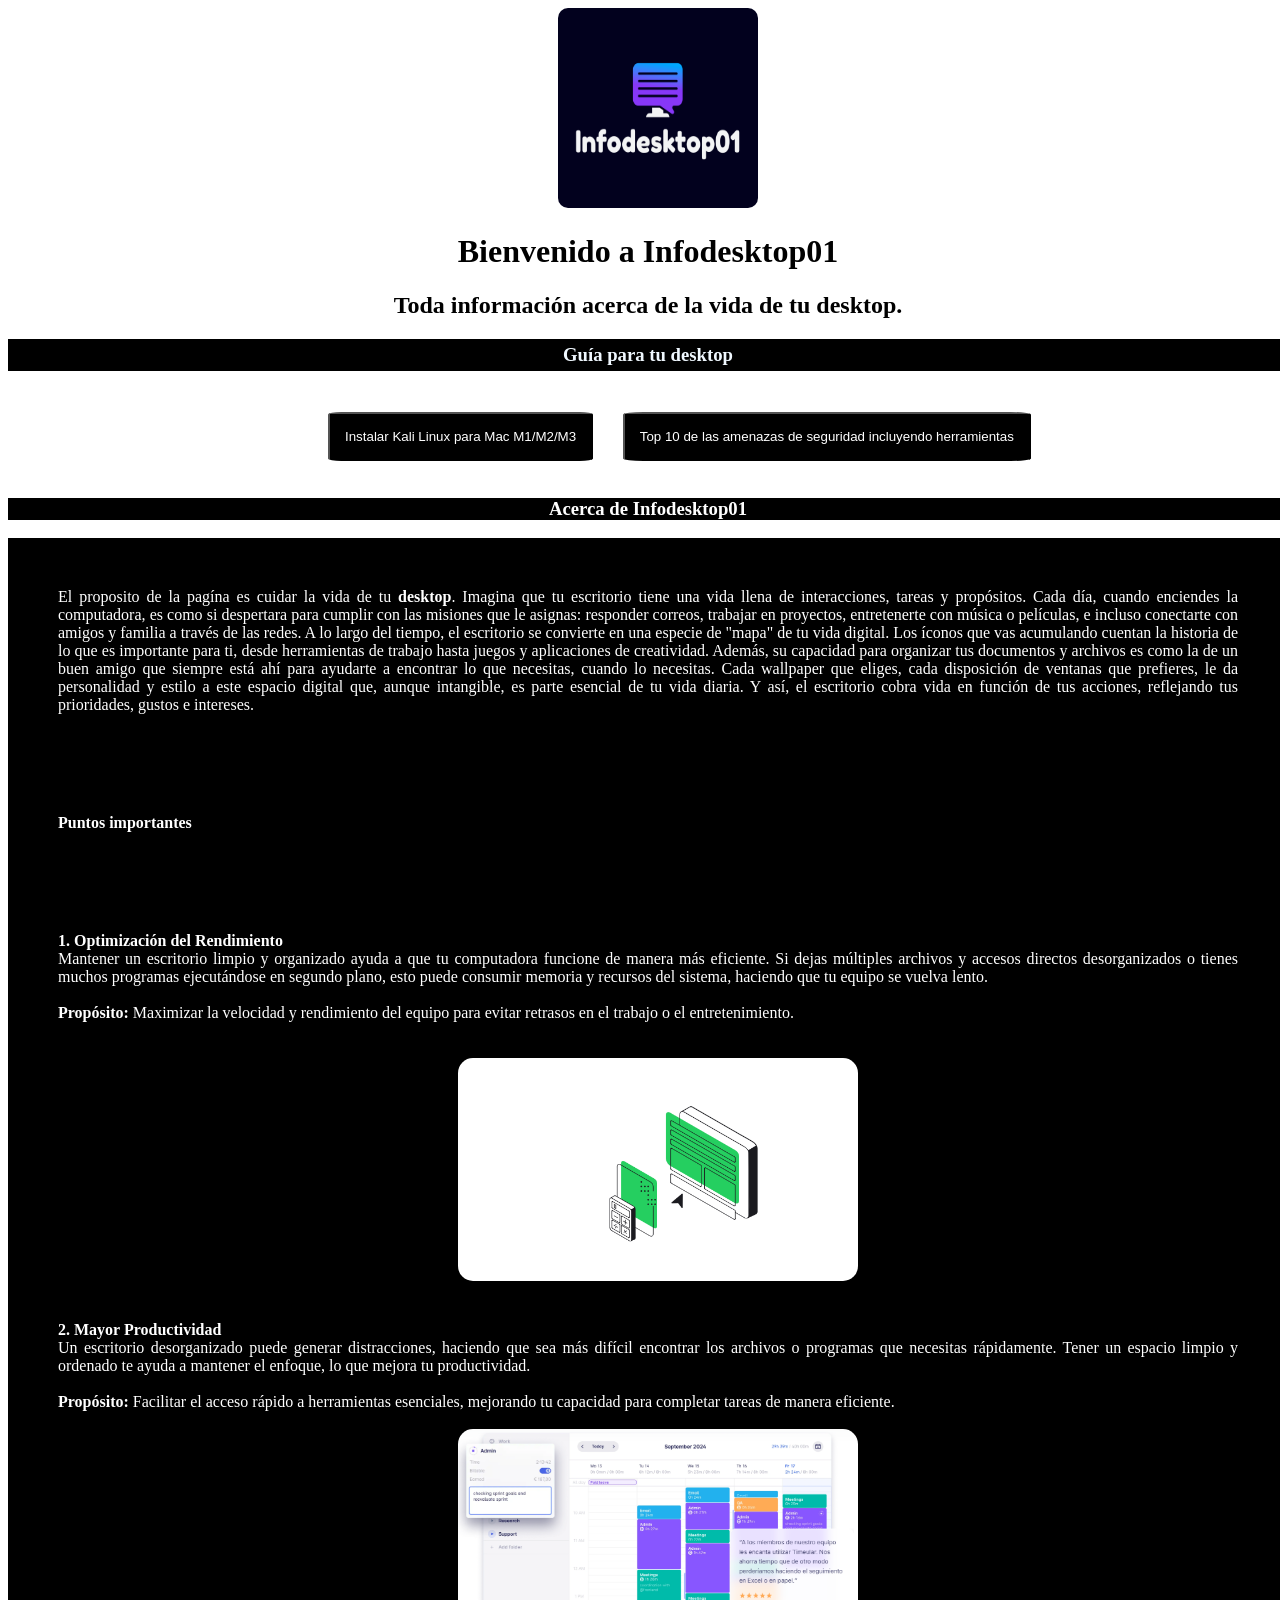
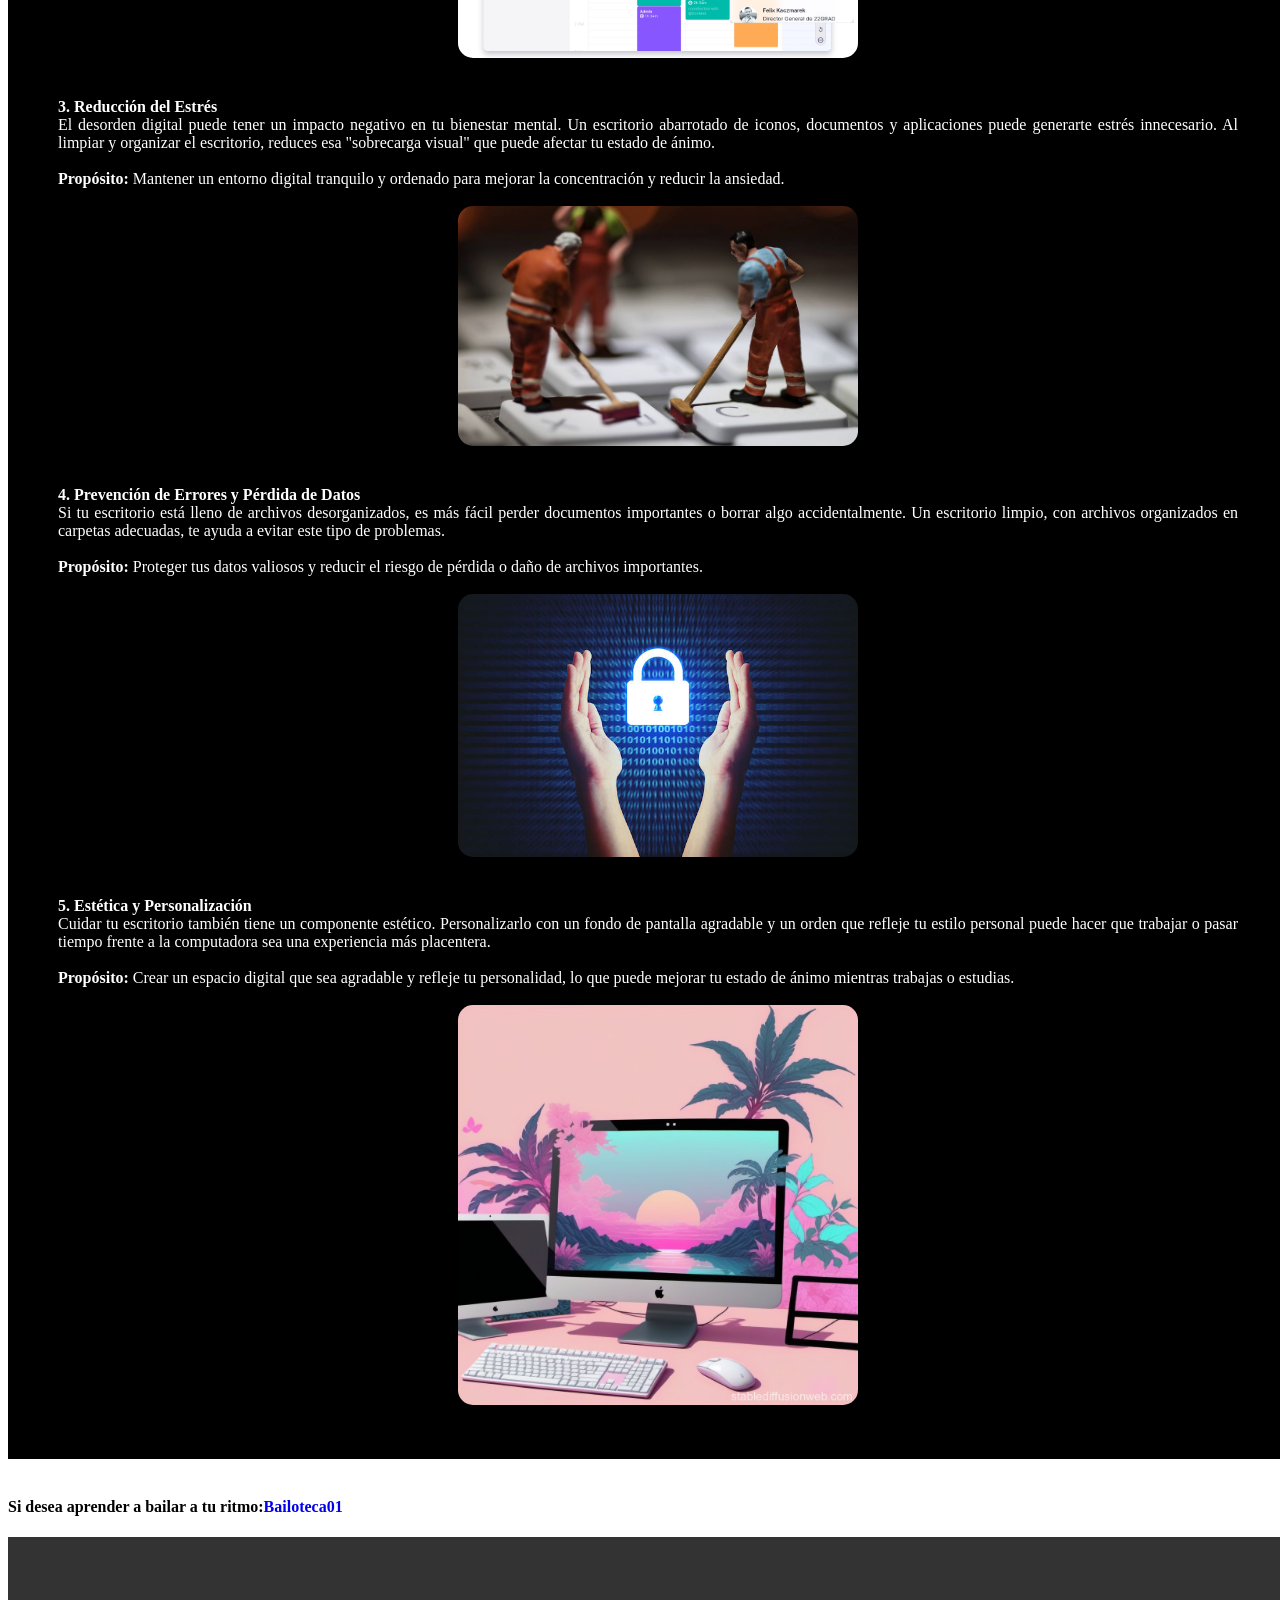
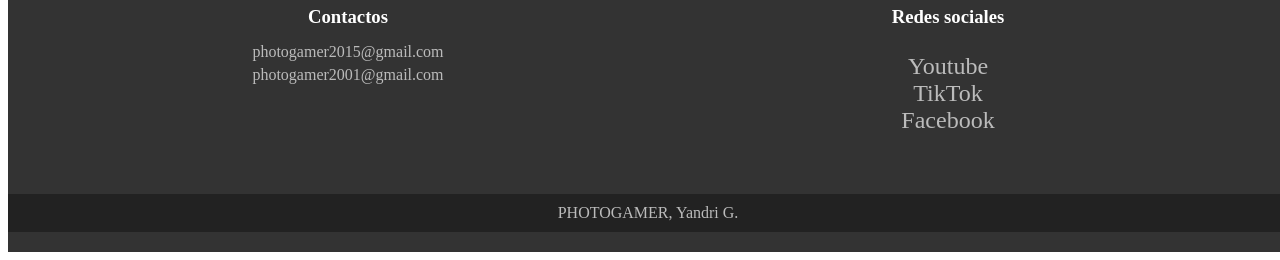
==== index.html @ 0c9ac75a "Update index.html Signed-off-by: Photogamer2015 <photogamer2016pg@gmail.com>" ====
<!DOCTYPE html>
<html lang="en">
<head>
    <meta charset="UTF-8">
    <meta name="viewport" content="width=device-width, initial-scale=1.0">
    <link rel="stylesheet" href="style.css">
    <title>infodesktop01</title>
</head>
<header>
        <img src="info.png" class="logo">
    <h1 class="info">Bienvenido a Infodesktop01</h1>
<h2 class="info">Toda información acerca de la vida de tu desktop.</h2>
<h3 class="info" id="back">Guía para tu desktop</h3>
<div class="container"></div>
<nav class="navbar">
<a href="title1.html"><button class="button">Instalar Kali Linux para Mac M1/M2/M3</button></a>
<a href="title2.html"><button class="button2">Top 10 de las amenazas de seguridad incluyendo herramientas</button></a>
</nav>
</div>

</header>
<body class="resolution">
    <br>
    <h3 class="presentation">Acerca de Infodesktop01</h3>

    <p class="intro">El proposito de la pagína es cuidar la vida de tu <strong>desktop</strong>. Imagina que tu escritorio tiene una vida llena de interacciones, tareas y propósitos. Cada día, cuando enciendes la computadora, es como si despertara para cumplir con las misiones que le asignas: responder correos, trabajar en proyectos, entretenerte con música o películas, e incluso conectarte con amigos y familia a través de las redes.

    A lo largo del tiempo, el escritorio se convierte en una especie de "mapa" de tu vida digital. Los íconos que vas acumulando cuentan la historia de lo que es importante para ti, desde herramientas de trabajo hasta juegos y aplicaciones de creatividad. Además, su capacidad para organizar tus documentos y archivos es como la de un buen amigo que siempre está ahí para ayudarte a encontrar lo que necesitas, cuando lo necesitas.
        
    Cada wallpaper que eliges, cada disposición de ventanas que prefieres, le da personalidad y estilo a este espacio digital que, aunque intangible, es parte esencial de tu vida diaria. Y así, el escritorio cobra vida en función de tus acciones, reflejando tus prioridades, gustos e intereses.</p>

    <h4 class="intro">Puntos importantes</h4>

   <p class="intro"><strong>1. Optimización del Rendimiento</strong><br>
Mantener un escritorio limpio y organizado ayuda a que tu computadora funcione de manera más eficiente. Si dejas múltiples archivos y accesos directos desorganizados o tienes muchos programas ejecutándose en segundo plano, esto puede consumir memoria y recursos del sistema, haciendo que tu equipo se vuelva lento.
<br>
<br>
<strong>Propósito:</strong> Maximizar la velocidad y rendimiento del equipo para evitar retrasos en el trabajo o el entretenimiento.
<br>
<br>
<br>
<a href="https://www.timecamp.com"><img src="optimizar.png" class="image-container" alt="Optimizar"></a>
<br>
<br>
<br>
<strong>2. Mayor Productividad</strong><br>
Un escritorio desorganizado puede generar distracciones, haciendo que sea más difícil encontrar los archivos o programas que necesitas rápidamente. Tener un espacio limpio y ordenado te ayuda a mantener el enfoque, lo que mejora tu productividad.
<br>
<br>
<strong>Propósito:</strong> Facilitar el acceso rápido a herramientas esenciales, mejorando tu capacidad para completar tareas de manera eficiente.
<br>
<br>
       <a href="https://timelyapp.com"><img src="productividad.png" class="image-container" alt="Mayor productividad"></a>
<br>
<br>
<br>
<strong>3. Reducción del Estrés </strong><br>
El desorden digital puede tener un impacto negativo en tu bienestar mental. Un escritorio abarrotado de iconos, documentos y aplicaciones puede generarte estrés innecesario. Al limpiar y organizar el escritorio, reduces esa "sobrecarga visual" que puede afectar tu estado de ánimo.
<br>
<br>
<strong>Propósito:</strong> Mantener un entorno digital tranquilo y ordenado para mejorar la concentración y reducir la ansiedad.
<br>
<br>
       <a href="https://www.avast.com"><img src="estres.png" class="image-container" alt="Especificaciones para tu pc"></a>
<br>
<br>
<br>
<strong>4. Prevención de Errores y Pérdida de Datos</strong><br>

Si tu escritorio está lleno de archivos desorganizados, es más fácil perder documentos importantes o borrar algo accidentalmente. Un escritorio limpio, con archivos organizados en carpetas adecuadas, te ayuda a evitar este tipo de problemas.
<br>
<br>
<strong>Propósito:</strong> Proteger tus datos valiosos y reducir el riesgo de pérdida o daño de archivos importantes.
<br>
<br>
       <a href="https://www.avira.com"><img src="perdida.jpg" class="image-container" alt="Protege con un buen antivirus"></a>
<br>
<br>
<br>
<strong>5. Estética y Personalización</strong><br>
Cuidar tu escritorio también tiene un componente estético. Personalizarlo con un fondo de pantalla agradable y un orden que refleje tu estilo personal puede hacer que trabajar o pasar tiempo frente a la computadora sea una experiencia más placentera.
<br>
<br>
<strong>Propósito:</strong> Crear un espacio digital que sea agradable y refleje tu personalidad, lo que puede mejorar tu estado de ánimo mientras trabajas o estudias.
<br>
<br>
    <a href="https://www.canva.com/es_mx/fondos-pantalla/plantillas/aesthetic/"><img src="fondo.jpg" class="image-container" alt="Personalización"></a></p>
    <br>
    <h4 class="bailoteca">Si desea aprender a bailar a tu ritmo:<a href="https://bailoteca01.netlify.app" class="link">Bailoteca01</a></h4>
<footer class="footer">
  
    <div class="container">
        <div>
            <h3>Contactos</h3>
            <p>photogamer2015@gmail.com</p>
            <p>photogamer2001@gmail.com</p>
        </div>
        
        <div>
            <h3>Redes sociales</h3>
            <div class="social-icons">
                <a href="https://youtube.com/@photogamer2015?si=J8pI16Ro_5OvOmXP" target="_blank"> Youtube<i class="fa fa-facebook"></i></a>
                <a href="https://www.tiktok.com/@photogamer2015" target="_blank">TikTok<i class="fa fa-twitter"></i></a>
                <a href="https://www.facebook.com/Photogamer2015" target="_blank">Facebook<i class="fa fa-twitter"></i></a>
            </div>
        </div>
    </div>
    <div class="footer-bottom">
        PHOTOGAMER, Yandri G.
    </div>
</footer>
</body>
</html
---- style.css ----
.logo{
    width: 200px;
    height: 200px;
    margin-left: 43%;
    border-radius: 5%;
}
.container {
    width: 100%;
    max-width: 1200px;
    padding: 20px;
    margin-top: 1px;
}
.navbar {
    border-radius: 8px; /* Bordes redondeados */
    overflow: hidden; /* Para asegurar que los bordes redondeados funcionen correctamente */ 
}
.info{
    text-align: center;
}
#back{
    background-color: black;
    color: aliceblue;
    padding: 5px;
    margin-bottom: 1px;
}
.button{
    
    margin-left: 25%;
    padding: 15px;
    background-color: black;
    color: white;
    border-radius: 5%;
}
.button:hover{
transform: scale(1.05);
}
.button2{
    margin-left: 2%;
    padding: 15px;
    background-color: black;
    color: white;
    border-radius: 5%;
}
.button2:hover{
transform: scale(1.05);
}

.intro{
    text-align: center;
    text-align: justify;
    background-color: black;
    color: white;
    padding: 50px;
    margin: 0;
}
.presentation{
    text-align: center;
    background-color: black;
    color: white;
   
}
.image-container {
    margin-left: 400px;
    width: 400px; /* Ajusta el tamaño según tus necesidades */
    height: auto; /* Mantiene la proporción de la imagen */
    overflow: hidden; /* Oculta cualquier desbordamiento de la imagen */
    position: relative; /* Necesario para el posicionamiento de los elementos hijos */
    border-radius: 15px; /* Bordes redondeados */
    box-shadow: 0 4px 8px rgba(0, 0, 0, 0.2); /* Sombra */
    transition: transform 0.3s ease-in-out; /* Transición para el efecto de hover */
  }
  
  .image-container img {
    width: 100%;
    height: 100%;
    object-fit: cover; /* Asegura que la imagen cubra el contenedor */
    border-radius: 15px; /* Bordes redondeados */
  }
  
  .image-container:hover {
    transform: scale(1.05); /* Efecto de zoom al hacer hover */
  }
.link{
    text-decoration: none;
}
.link:hover{
color:red;
}
.footer {
    background-color: #333;
    color: white;
    padding: 20px 0;
    text-align: center;
}
.footer .container {
    display: flex;
    flex-wrap: wrap;
    justify-content: space-around;
    max-width: 1200px;
    margin: auto;
}
.footer .container div {
    flex: 1 1 300px;
    padding: 10px;
}
.footer h3 {
    margin-bottom: 15px;
}
.footer p, .footer a {
    color: #bbb;
    text-decoration: none;
    margin: 5px 0;
    display: block;
}
.footer a:hover {
    color: white;
}
.footer .social-icons {
    margin-top: 10px;
}
.footer .social-icons a {
    margin: 0 10px;
    color: #bbb;
    font-size: 1.5em;
    transition: color 0.3s;
}
.footer .social-icons a:hover {
    color: white;
}
.footer-bottom {
    background-color: #222;
    color: #bbb;
    padding: 10px 0;
    margin-top: 20px;
}
.resolution{
    width: 100%;
}
@media (max-width: 800px){
.logo{
            height: 150px;
            width: 200px;
    
    }
    .navbar{
            flex-direction: column;
            justify-content: center;
        }
    
 }
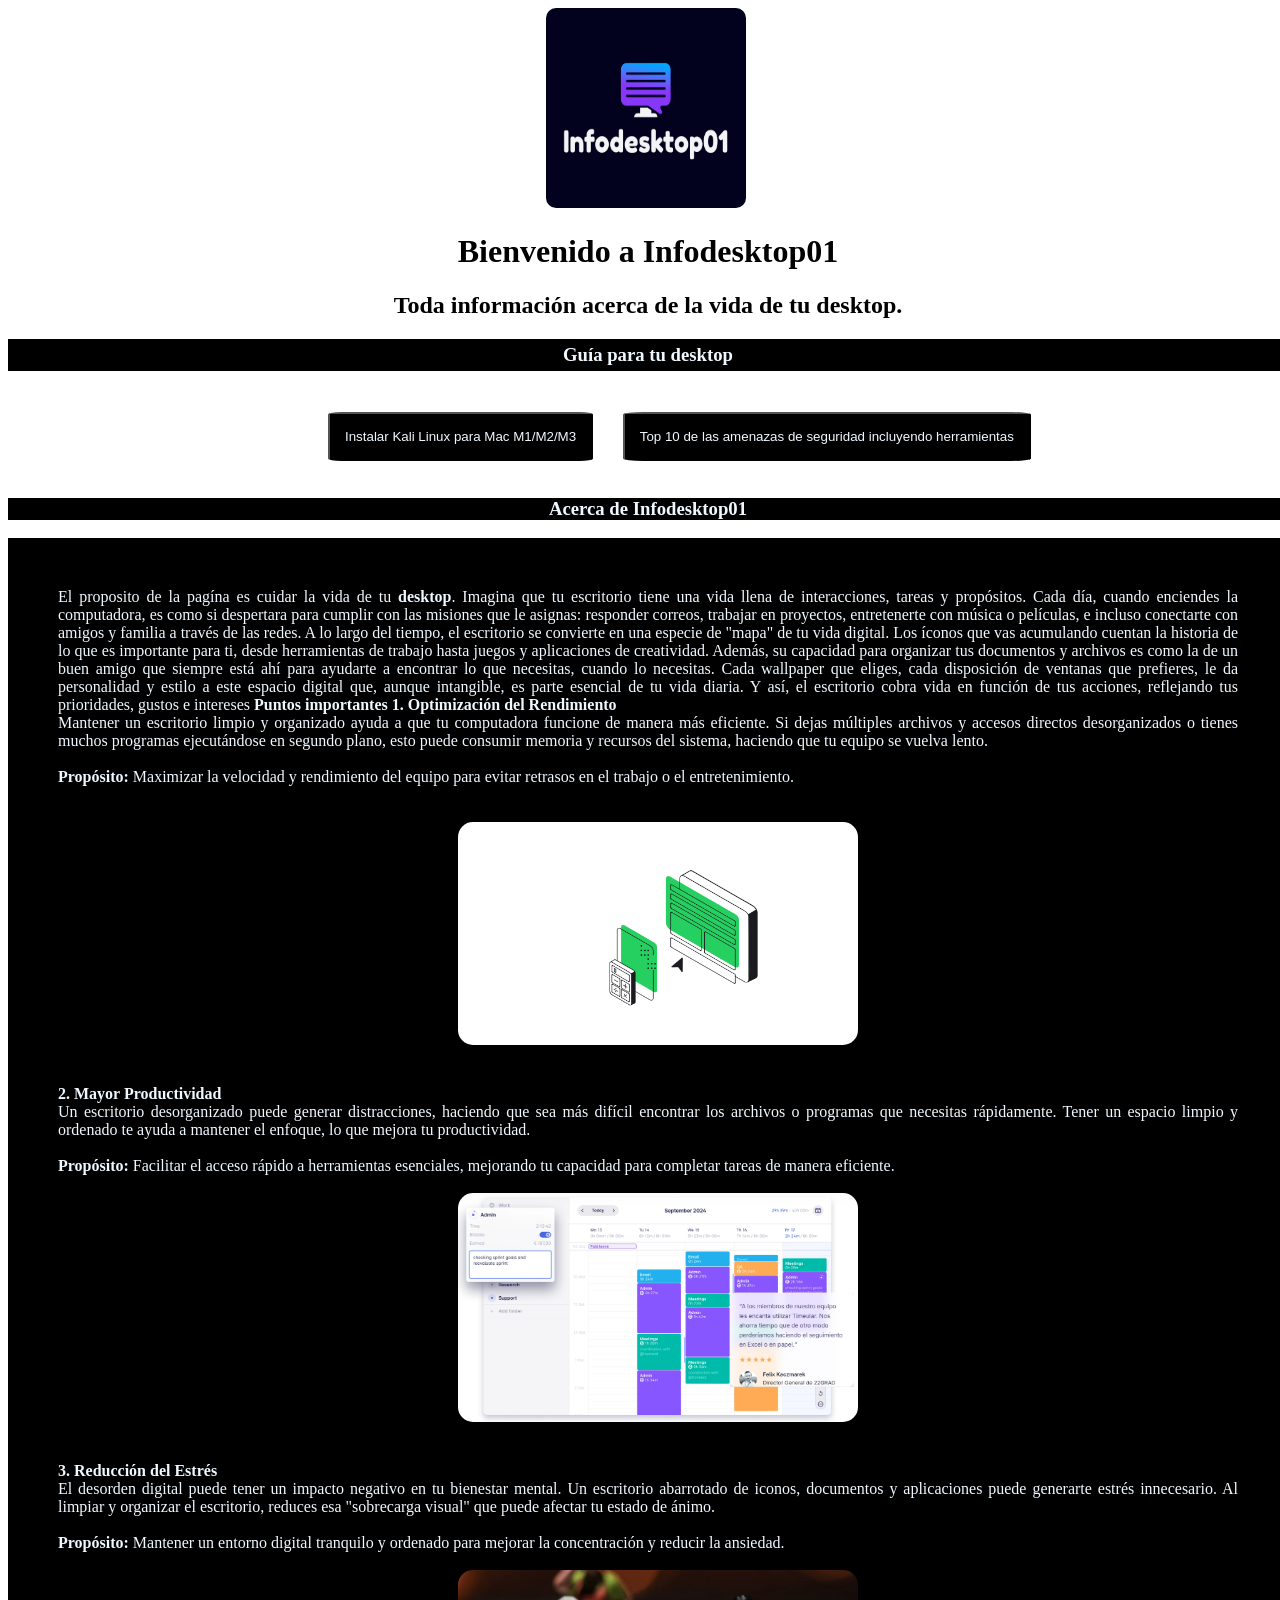
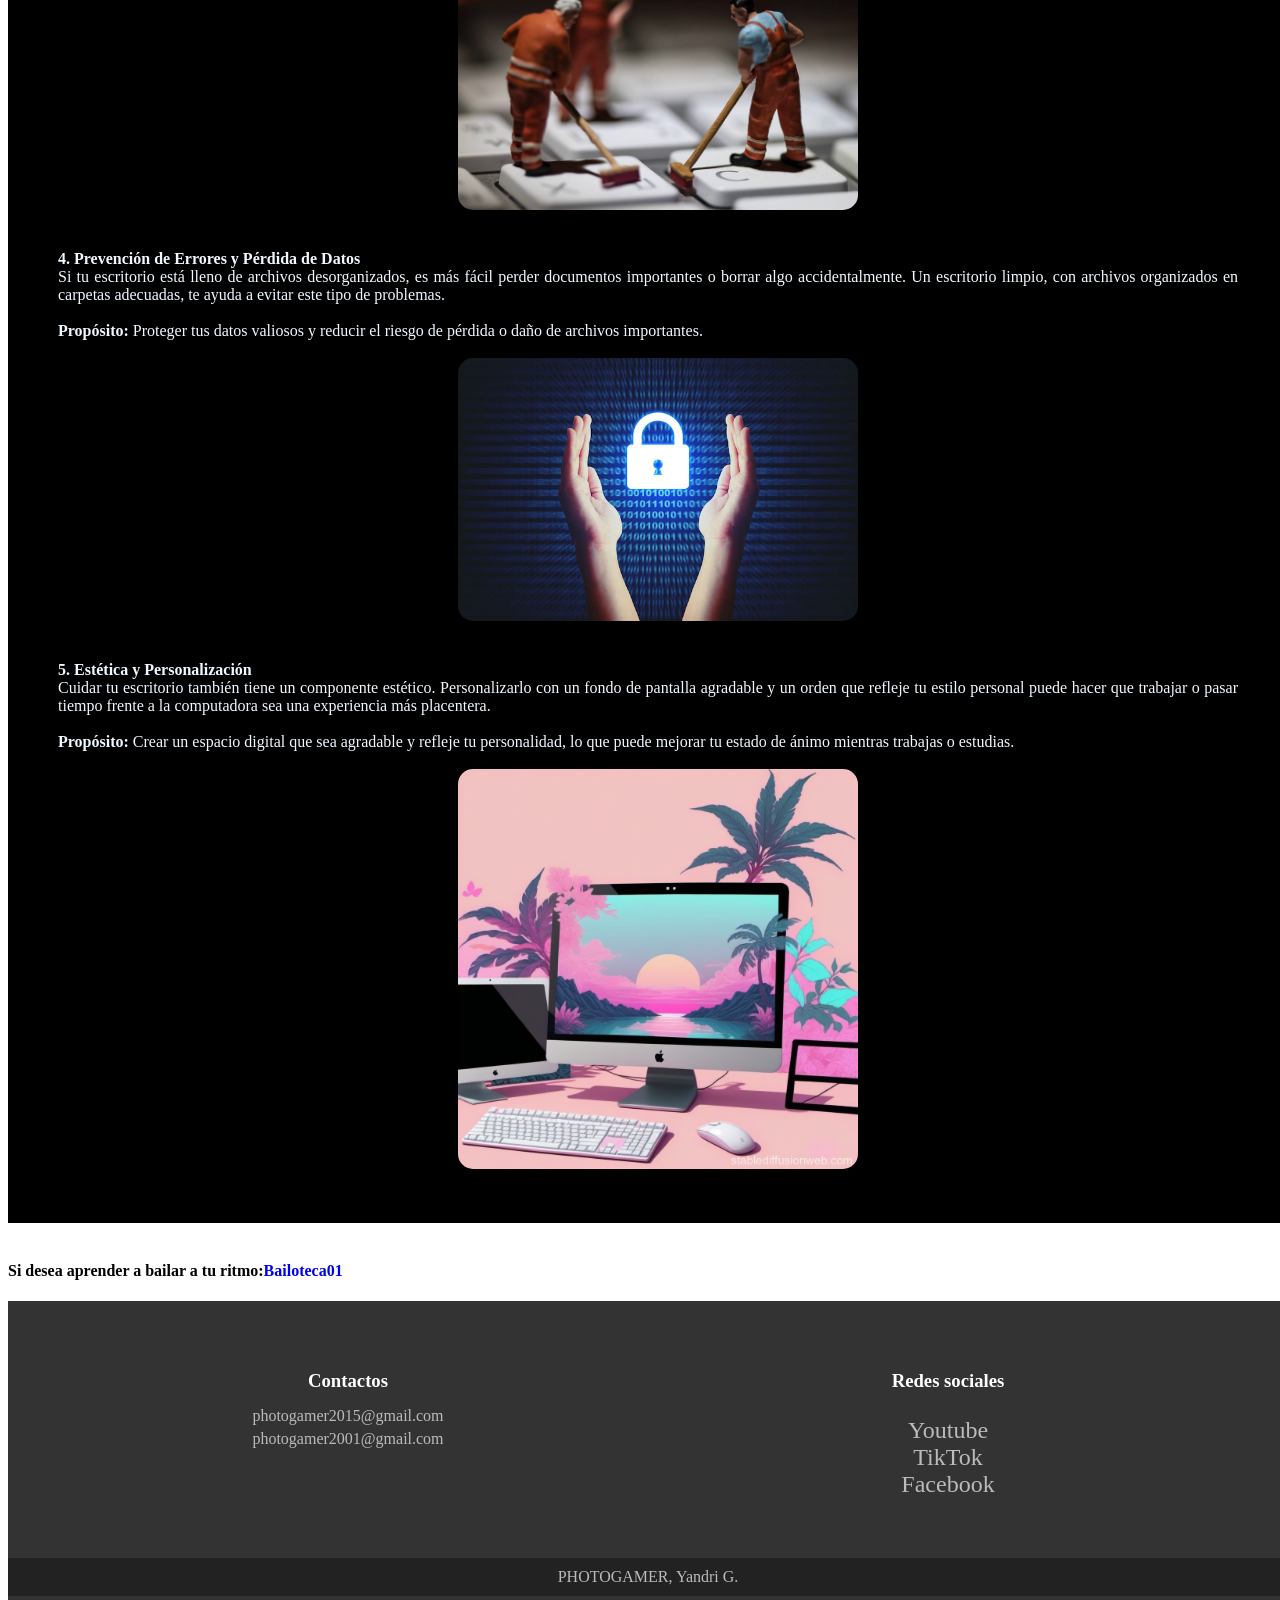
==== commit 40d5d97c: "Update index.html Signed-off-by: Photogamer2015 <photogamer2016pg@gmail.com>" ====
--- a/index.html
+++ b/index.html
@@ -27,11 +27,12 @@
 
     A lo largo del tiempo, el escritorio se convierte en una especie de "mapa" de tu vida digital. Los íconos que vas acumulando cuentan la historia de lo que es importante para ti, desde herramientas de trabajo hasta juegos y aplicaciones de creatividad. Además, su capacidad para organizar tus documentos y archivos es como la de un buen amigo que siempre está ahí para ayudarte a encontrar lo que necesitas, cuando lo necesitas.
         
-    Cada wallpaper que eliges, cada disposición de ventanas que prefieres, le da personalidad y estilo a este espacio digital que, aunque intangible, es parte esencial de tu vida diaria. Y así, el escritorio cobra vida en función de tus acciones, reflejando tus prioridades, gustos e intereses.</p>
+    Cada wallpaper que eliges, cada disposición de ventanas que prefieres, le da personalidad y estilo a este espacio digital que, aunque intangible, es parte esencial de tu vida diaria. Y así, el escritorio cobra vida en función de tus acciones, reflejando tus prioridades, gustos e intereses
 
-    <h4 class="intro">Puntos importantes</h4>
+    <strong>Puntos importantes</strong>
 
-   <p class="intro"><strong>1. Optimización del Rendimiento</strong><br>
+   <strong>1. Optimización del Rendimiento</strong>
+        <br>
 Mantener un escritorio limpio y organizado ayuda a que tu computadora funcione de manera más eficiente. Si dejas múltiples archivos y accesos directos desorganizados o tienes muchos programas ejecutándose en segundo plano, esto puede consumir memoria y recursos del sistema, haciendo que tu equipo se vuelva lento.
 <br>
 <br>
--- a/style.css
+++ b/style.css
@@ -1,7 +1,7 @@
 .logo{
     width: 200px;
     height: 200px;
-    margin-left: 43%;
+    margin-left: 42%;
     border-radius: 5%;
 }
 .container {
@@ -28,35 +28,37 @@
     margin-left: 25%;
     padding: 15px;
     background-color: black;
-    color: white;
+    color: aliceblue;
     border-radius: 5%;
 }
 .button:hover{
 transform: scale(1.05);
+color:rgb(129, 228, 120);
 }
 .button2{
     margin-left: 2%;
     padding: 15px;
     background-color: black;
-    color: white;
+    color: aliceblue;
     border-radius: 5%;
 }
 .button2:hover{
 transform: scale(1.05);
+color:rgb(129, 228, 120);
 }
 
 .intro{
     text-align: center;
     text-align: justify;
     background-color: black;
-    color: white;
+    color: aliceblue;
     padding: 50px;
     margin: 0;
 }
 .presentation{
     text-align: center;
     background-color: black;
-    color: white;
+    color: aliceblue;
    
 }
 .image-container {
@@ -84,8 +86,12 @@
     text-decoration: none;
 }
 .link:hover{
-color:red;
+color: red;
 }
+.link{
+    text-align: center;
+}
+
 .footer {
     background-color: #333;
     color: white;
@@ -138,15 +144,48 @@
 }
 @media (max-width: 800px){
 .logo{
-            height: 150px;
-            width: 200px;
-    
-    }
-    .navbar{
-            flex-direction: column;
-            justify-content: center;
-        }
-    
+     width: 50%;
+     height: 50%;
+    margin-top: 0;
+    justify-content: center;
+}
+
+.navbar {
+    flex-direction: column;
+}
+.button{
+    margin-left: 5%;
+}
+.button2{
+    margin-left: 5%;
+}
+.intro{
+    font-size: 16px;
+    padding: 20px 50px;
+}
+.presentation{
+    font-size: 16px;
+    padding: 20px 50px;
+}
+.image-container {
+    width: 100%;
+    margin-left: 0;
+}
+.footer {
+    flex-direction:row;
+    align-items: center;
+}
+.footer.container {
+    flex-direction: column;
+}
+.footer.container div {
+    padding: 25px 0;
+    margin-top: 40px;
+}
+.footer.social-icons {
+    margin-top: 0;
+}
+
  }
 
 
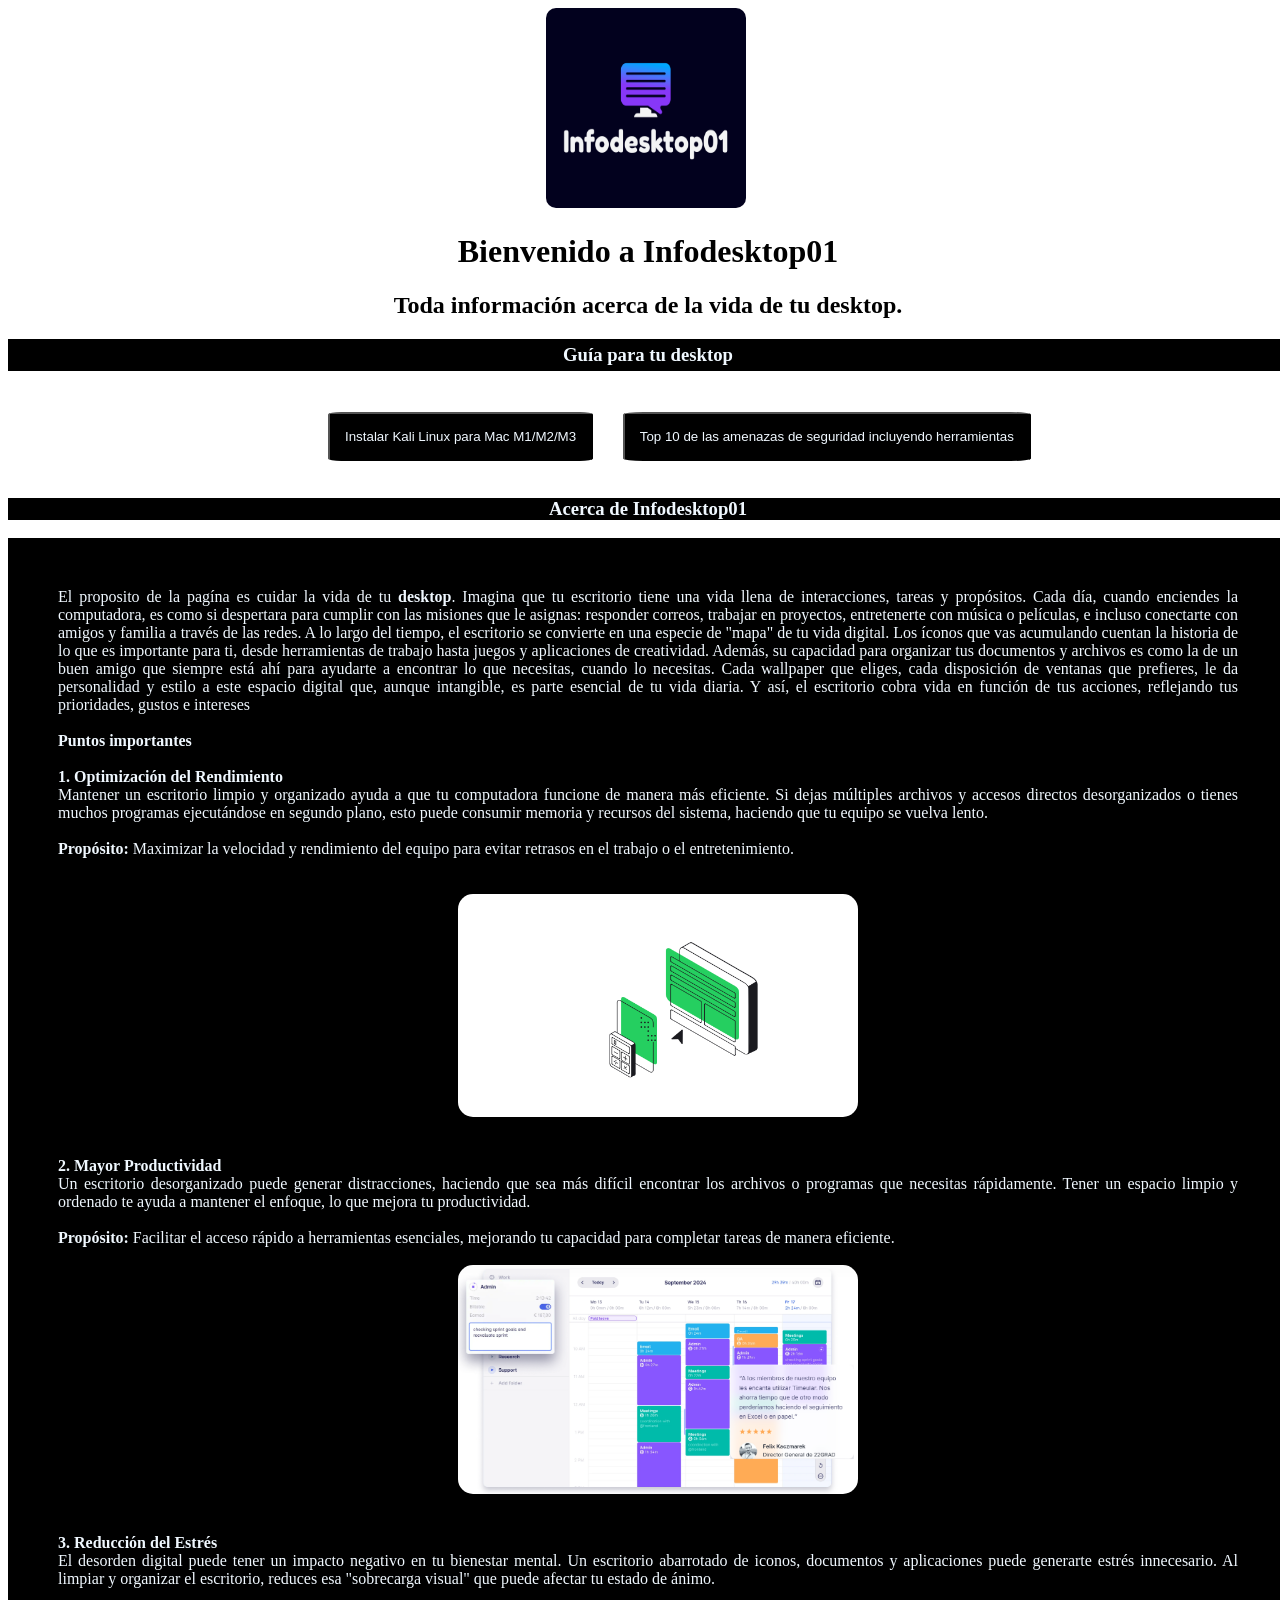
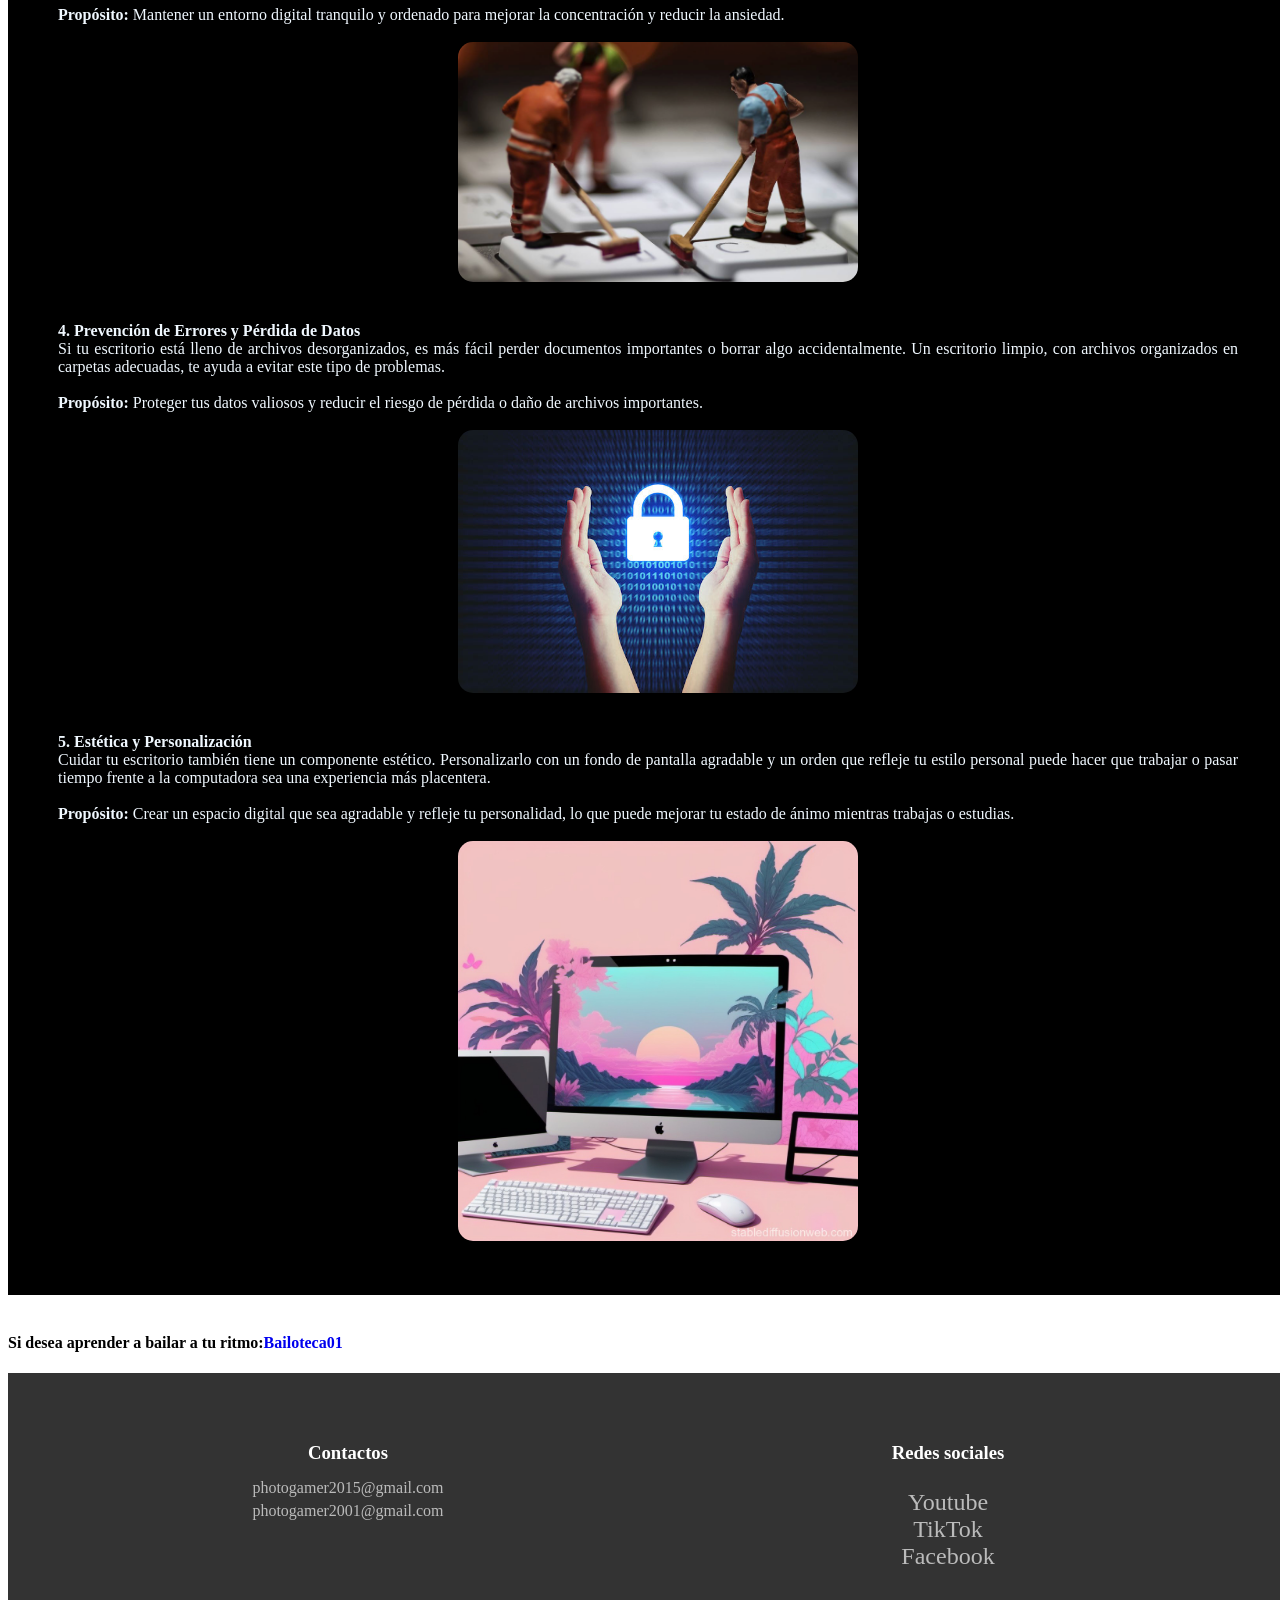
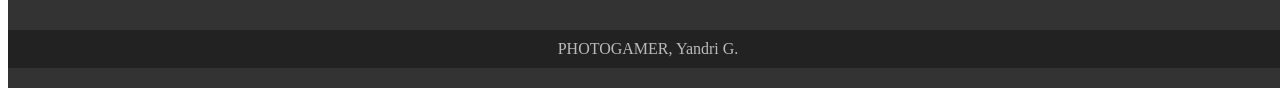
==== commit 309a488d: "Update index.html Signed-off-by: Photogamer2015 <photogamer2016pg@gmail.com>" ====
--- a/index.html
+++ b/index.html
@@ -28,9 +28,11 @@
     A lo largo del tiempo, el escritorio se convierte en una especie de "mapa" de tu vida digital. Los íconos que vas acumulando cuentan la historia de lo que es importante para ti, desde herramientas de trabajo hasta juegos y aplicaciones de creatividad. Además, su capacidad para organizar tus documentos y archivos es como la de un buen amigo que siempre está ahí para ayudarte a encontrar lo que necesitas, cuando lo necesitas.
         
     Cada wallpaper que eliges, cada disposición de ventanas que prefieres, le da personalidad y estilo a este espacio digital que, aunque intangible, es parte esencial de tu vida diaria. Y así, el escritorio cobra vida en función de tus acciones, reflejando tus prioridades, gustos e intereses
-
+<br>
+<br>
     <strong>Puntos importantes</strong>
-
+<br>
+<br>
    <strong>1. Optimización del Rendimiento</strong>
         <br>
 Mantener un escritorio limpio y organizado ayuda a que tu computadora funcione de manera más eficiente. Si dejas múltiples archivos y accesos directos desorganizados o tienes muchos programas ejecutándose en segundo plano, esto puede consumir memoria y recursos del sistema, haciendo que tu equipo se vuelva lento.
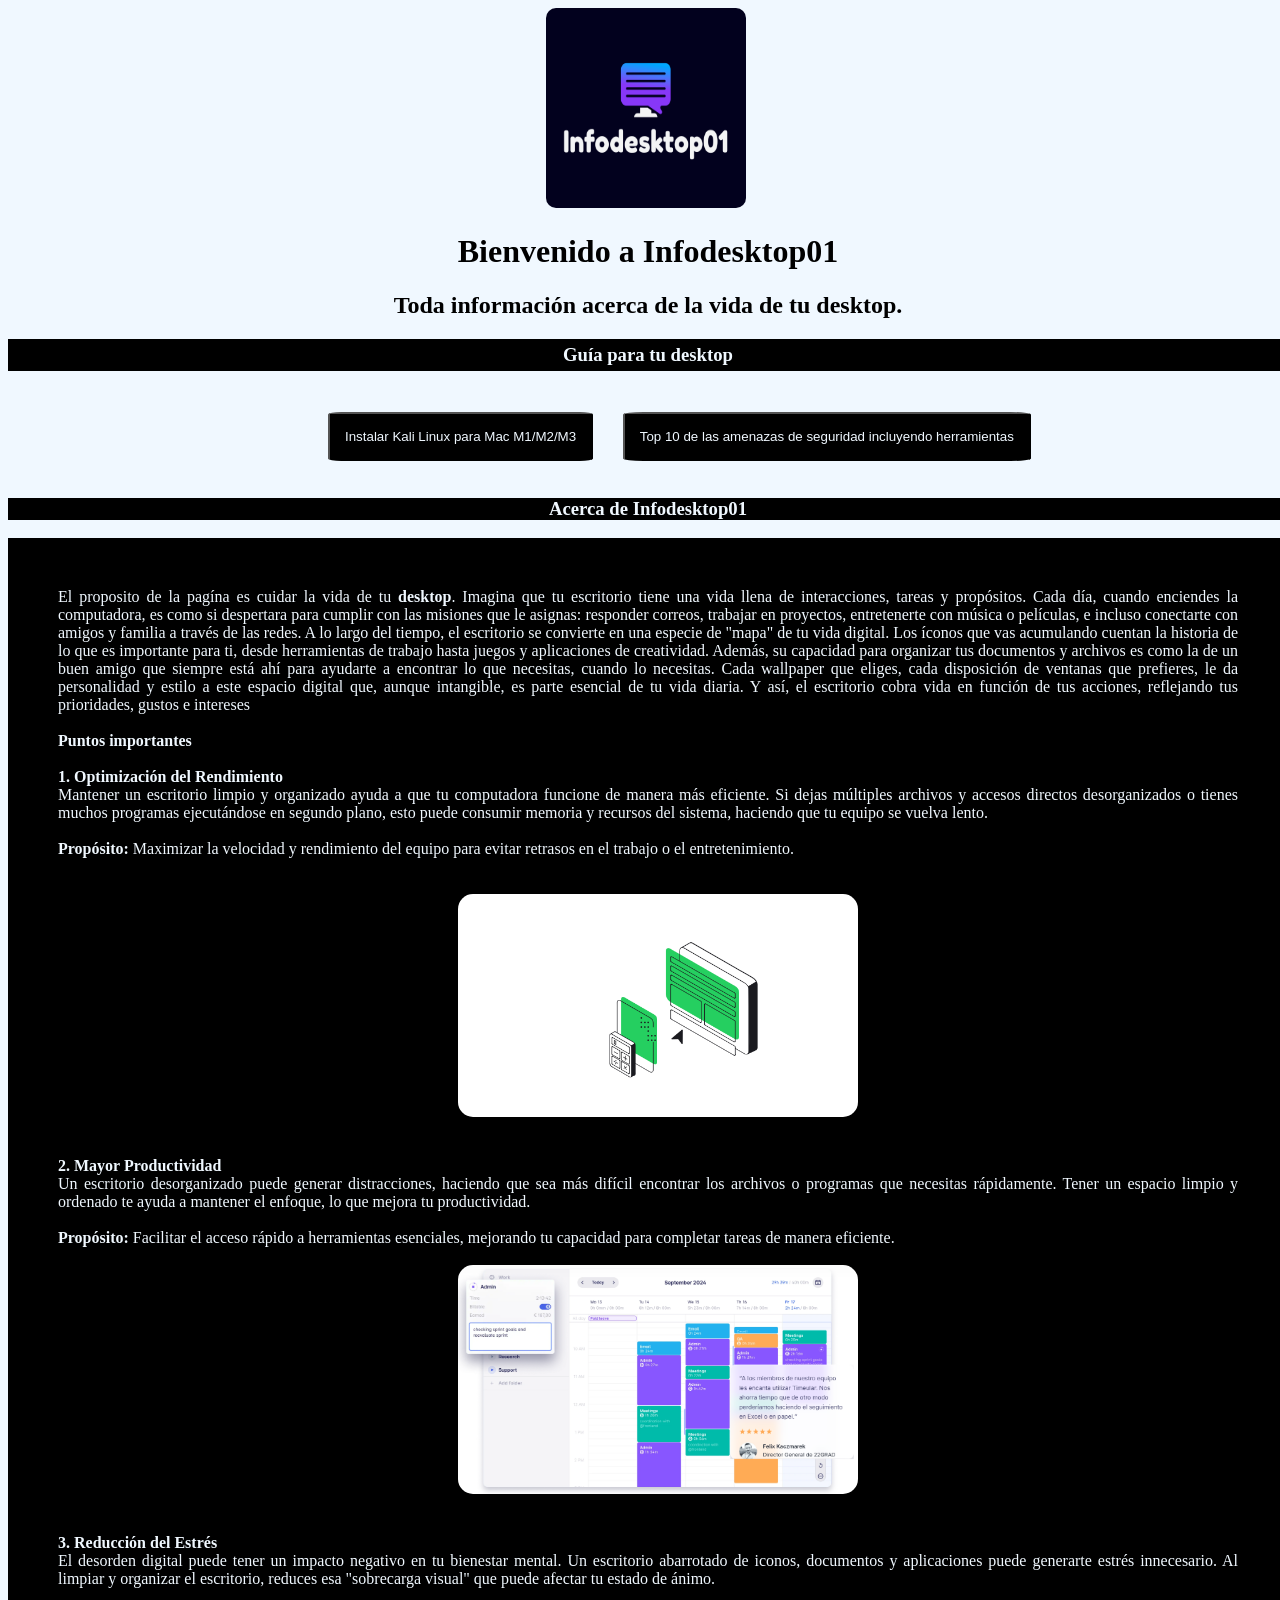
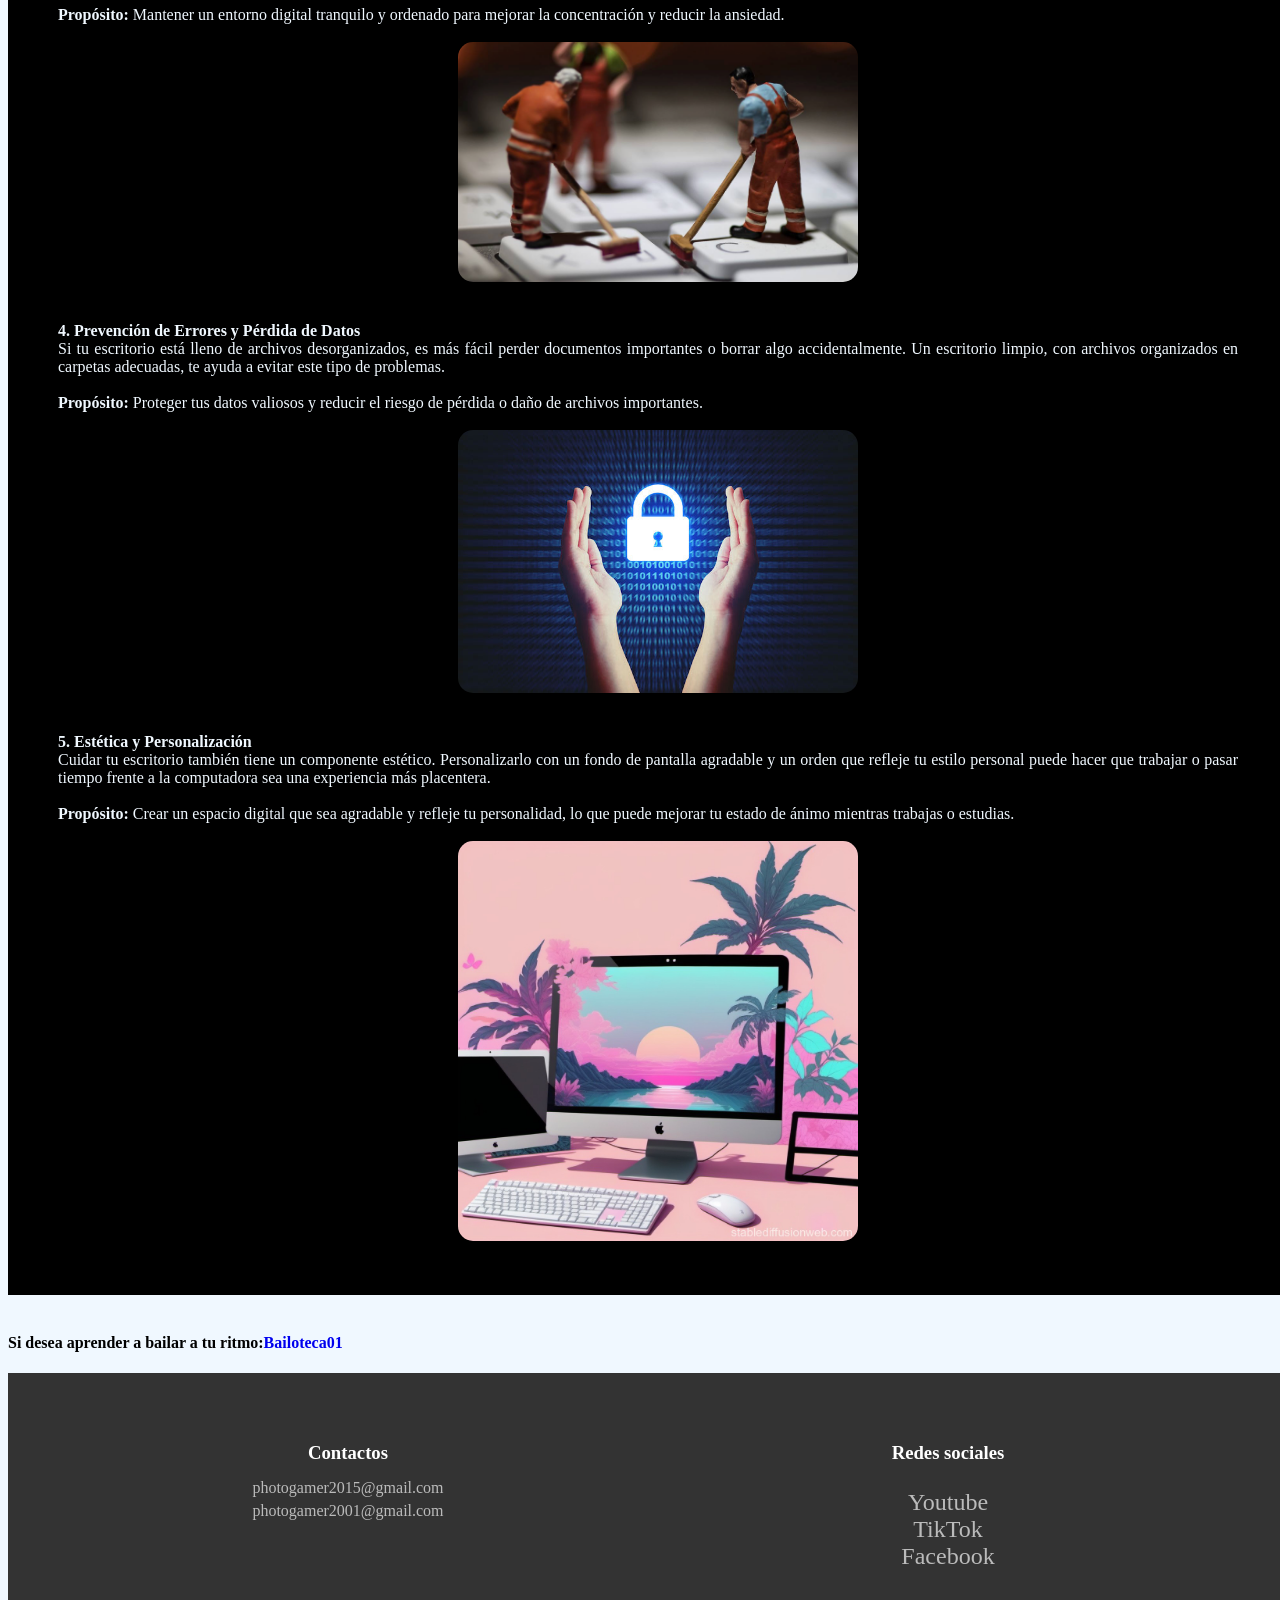
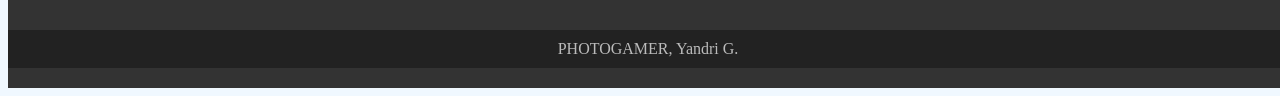
==== commit 38486150: "Update index.html Signed-off-by: Photogamer2015 <photogamer2016pg@gmail.com>" ====
--- a/index.html
+++ b/index.html
@@ -42,7 +42,7 @@
 <br>
 <br>
 <br>
-<a href="https://www.timecamp.com"><img src="optimizar.png" class="image-container" alt="Optimizar"></a>
+<a href="https://www.timecamp.com" target="_blank"><img src="optimizar.png" class="image-container" alt="Optimizar"></a>
 <br>
 <br>
 <br>
--- a/style.css
+++ b/style.css
@@ -1,3 +1,6 @@
+body{
+background-color: aliceblue;
+}
 .logo{
     width: 200px;
     height: 200px;
@@ -146,8 +149,8 @@
 .logo{
      width: 50%;
      height: 50%;
-    margin-top: 0;
-    justify-content: center;
+    margin: 20%;
+    
 }
 
 .navbar {
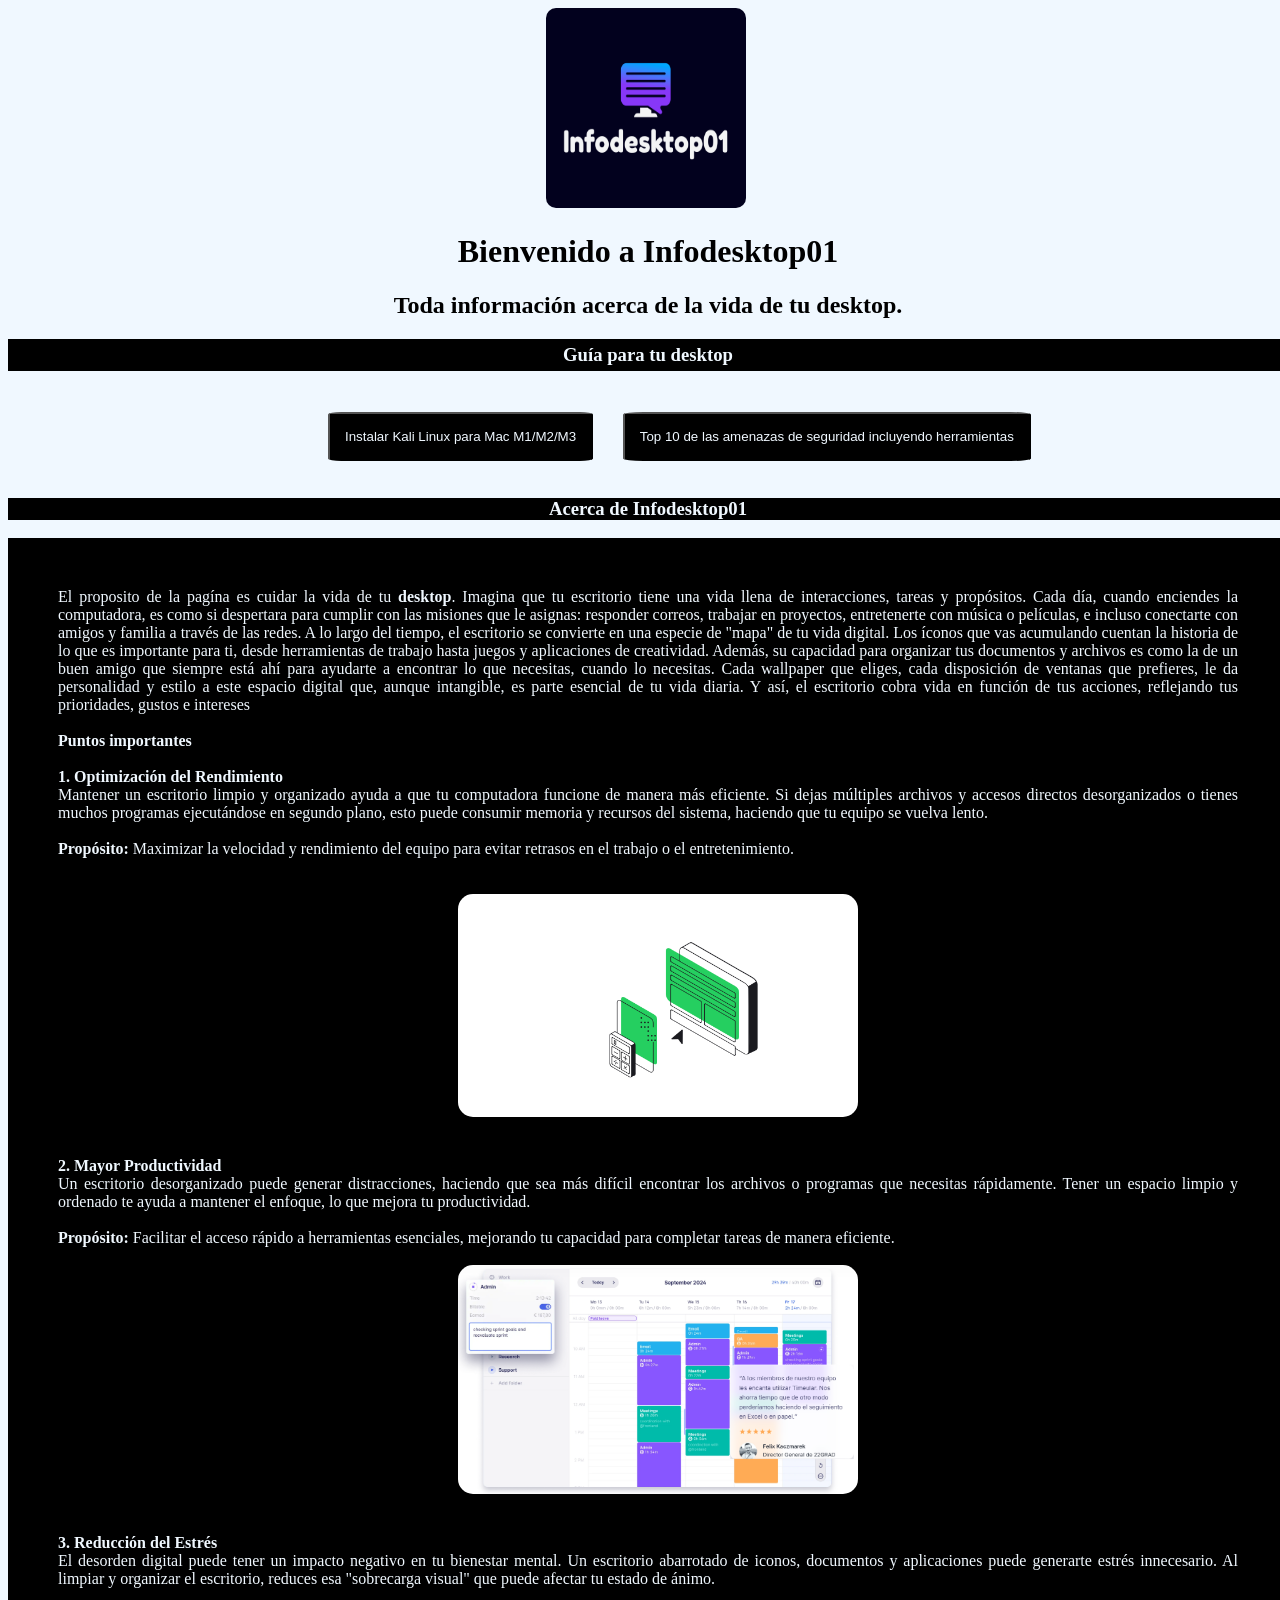
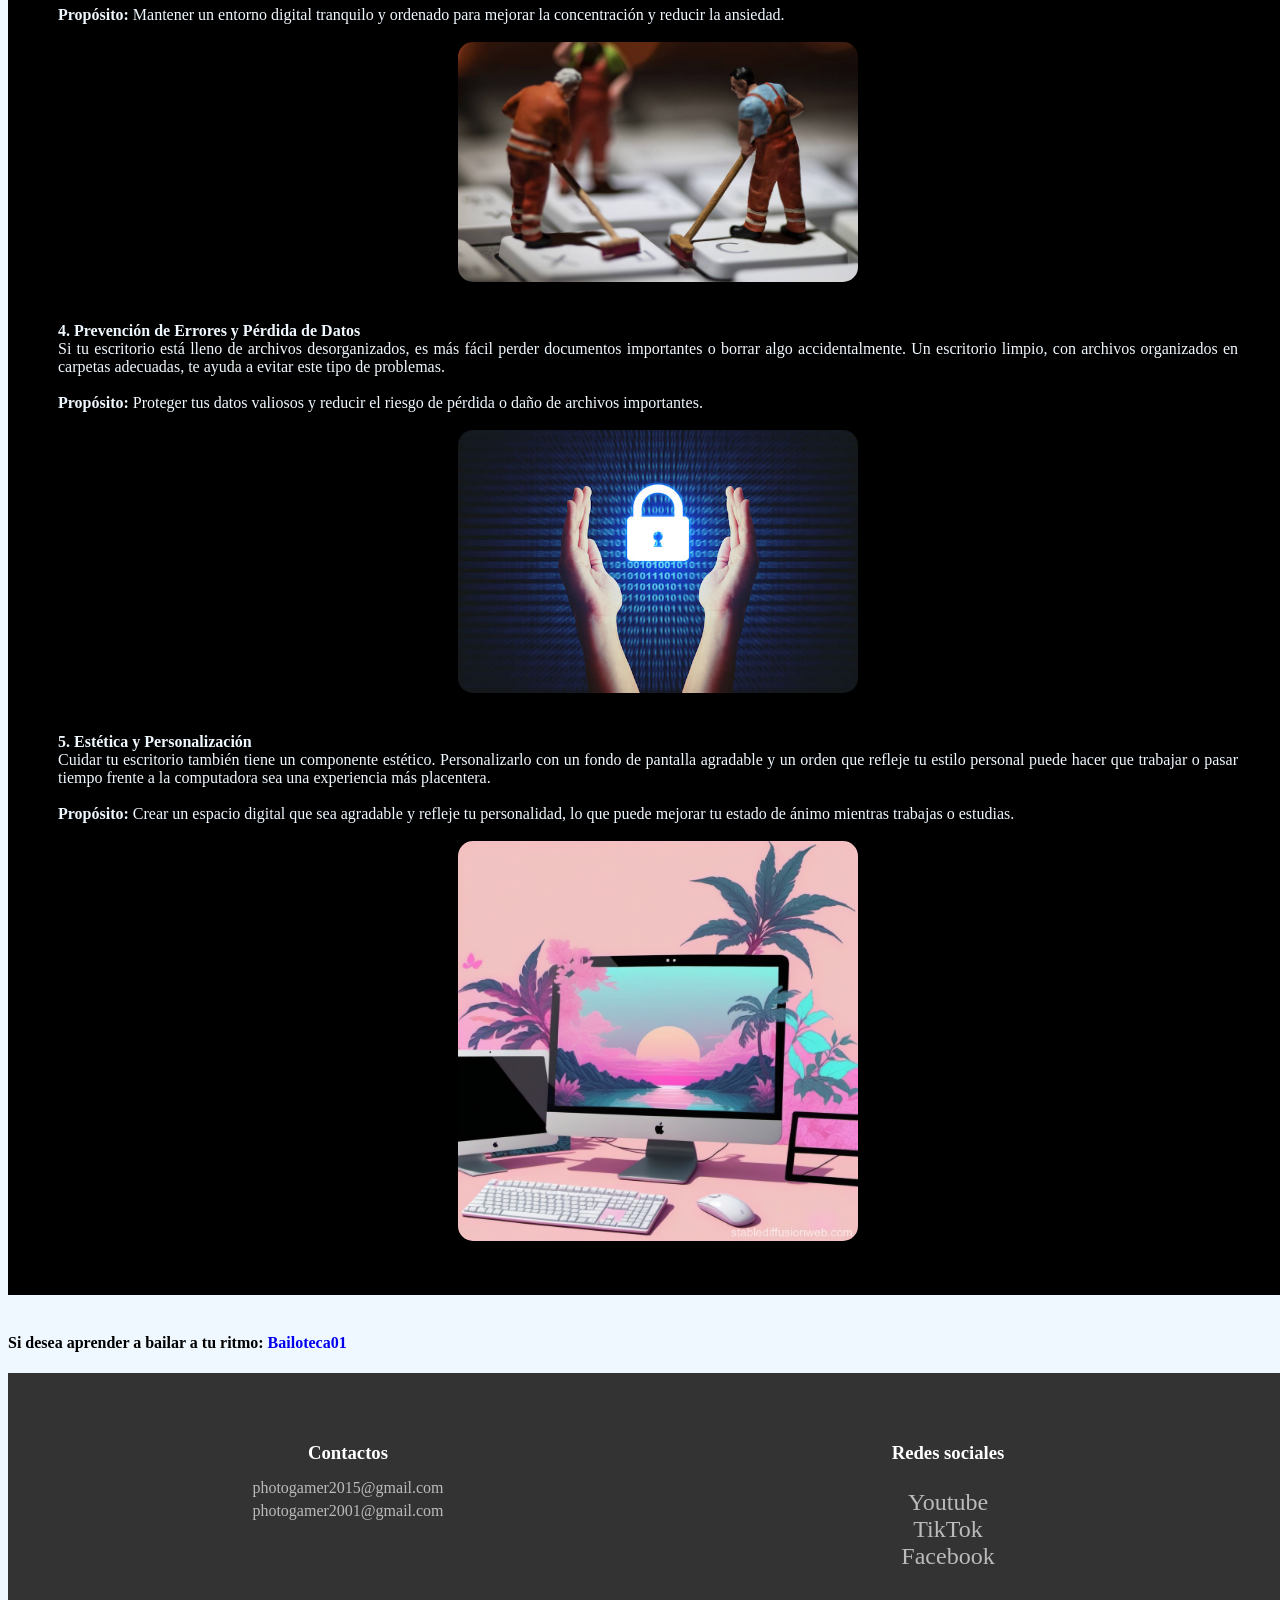
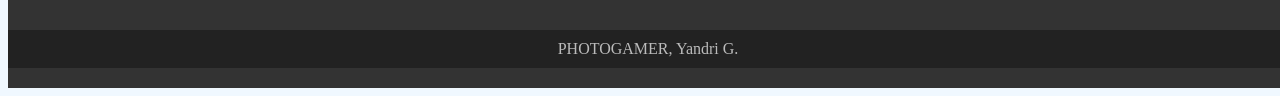
==== commit d6cd5cc4: "Update index.html Signed-off-by: Photogamer2015 <photogamer2016pg@gmail.com>" ====
--- a/index.html
+++ b/index.html
@@ -89,7 +89,7 @@
 <br>
     <a href="https://www.canva.com/es_mx/fondos-pantalla/plantillas/aesthetic/"><img src="fondo.jpg" class="image-container" alt="Personalización"></a></p>
     <br>
-    <h4 class="bailoteca">Si desea aprender a bailar a tu ritmo:<a href="https://bailoteca01.netlify.app" class="link">Bailoteca01</a></h4>
+     <h4 class="bailoteca">Si desea aprender a bailar a tu ritmo:<a href="https://bailoteca01.netlify.app" class="link"> Bailoteca01</a></h4>
 <footer class="footer">
   
     <div class="container">
--- a/style.css
+++ b/style.css
@@ -147,9 +147,10 @@
 }
 @media (max-width: 800px){
 .logo{
-     width: 50%;
-     height: 50%;
-    margin: 20%;
+     width: 25%;
+     height: 25%;
+    margin: 40%;
+    margin-top: 10%;
     
 }
 
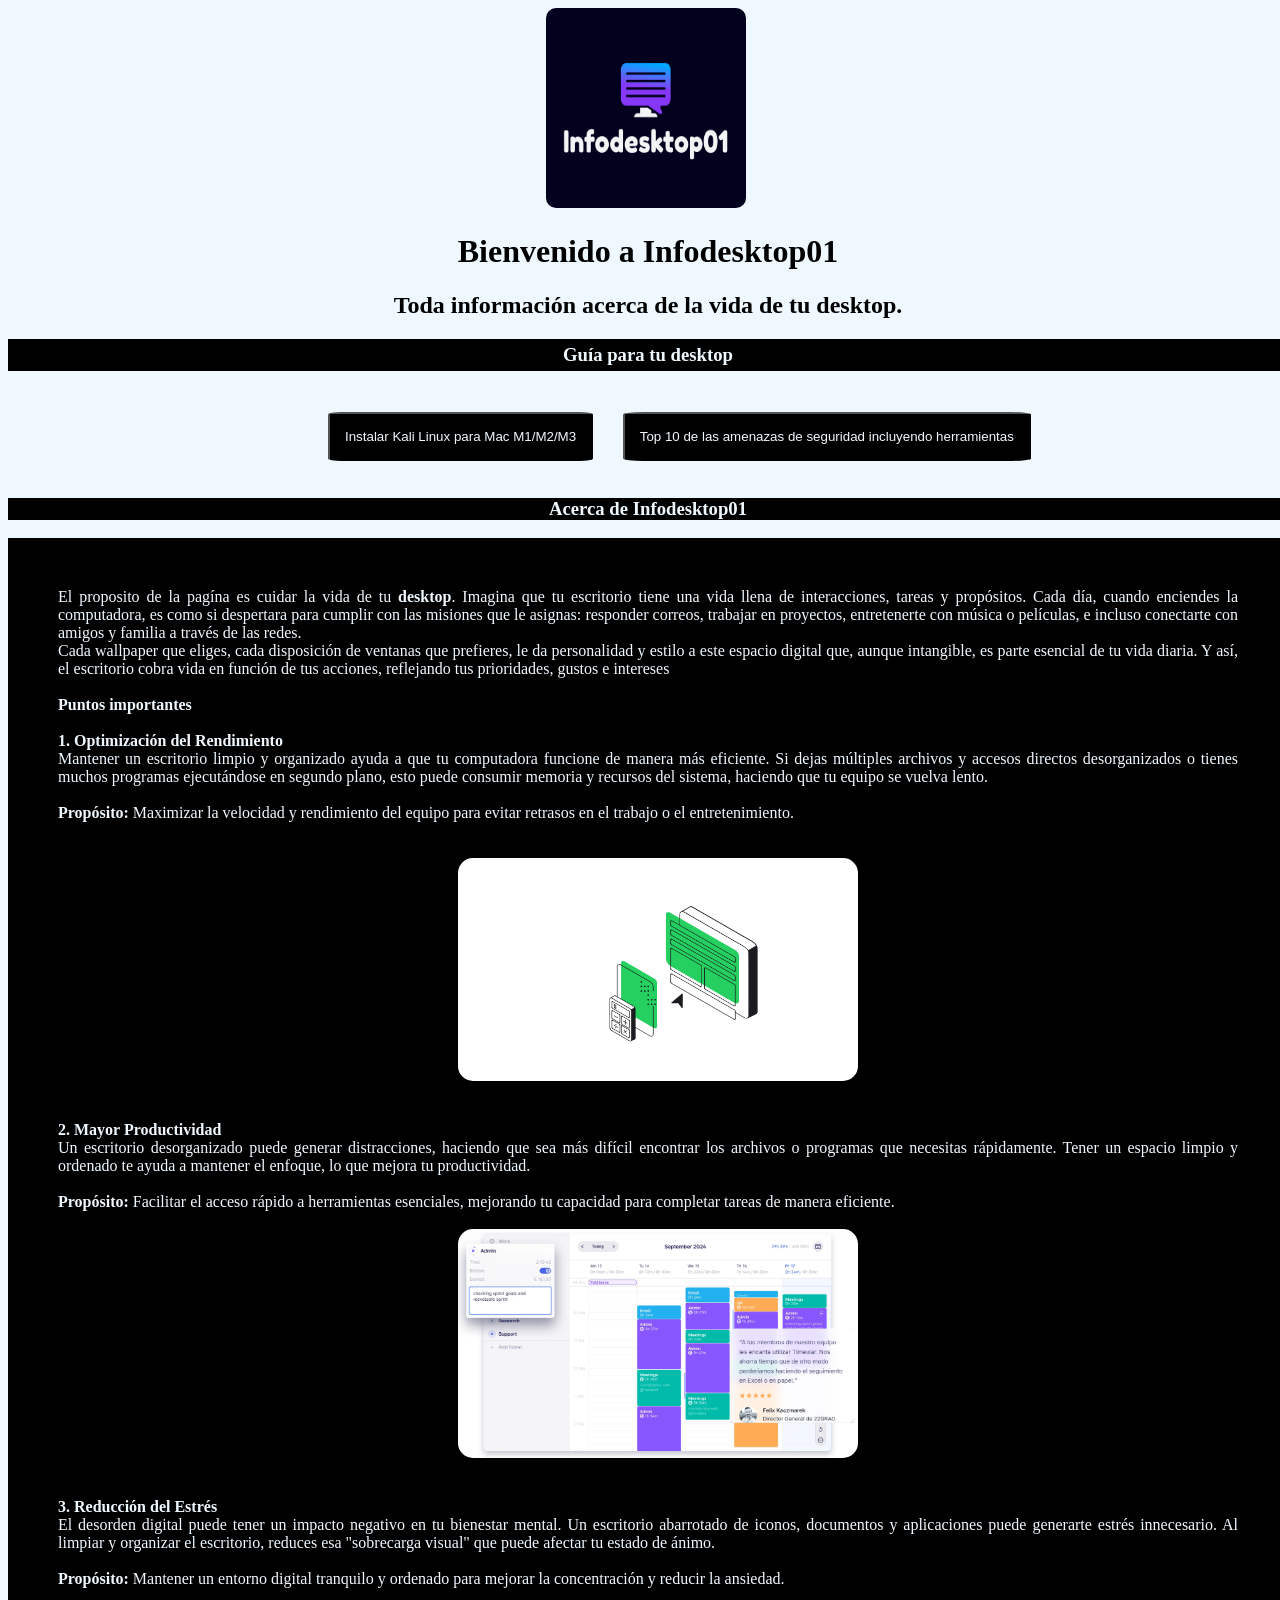
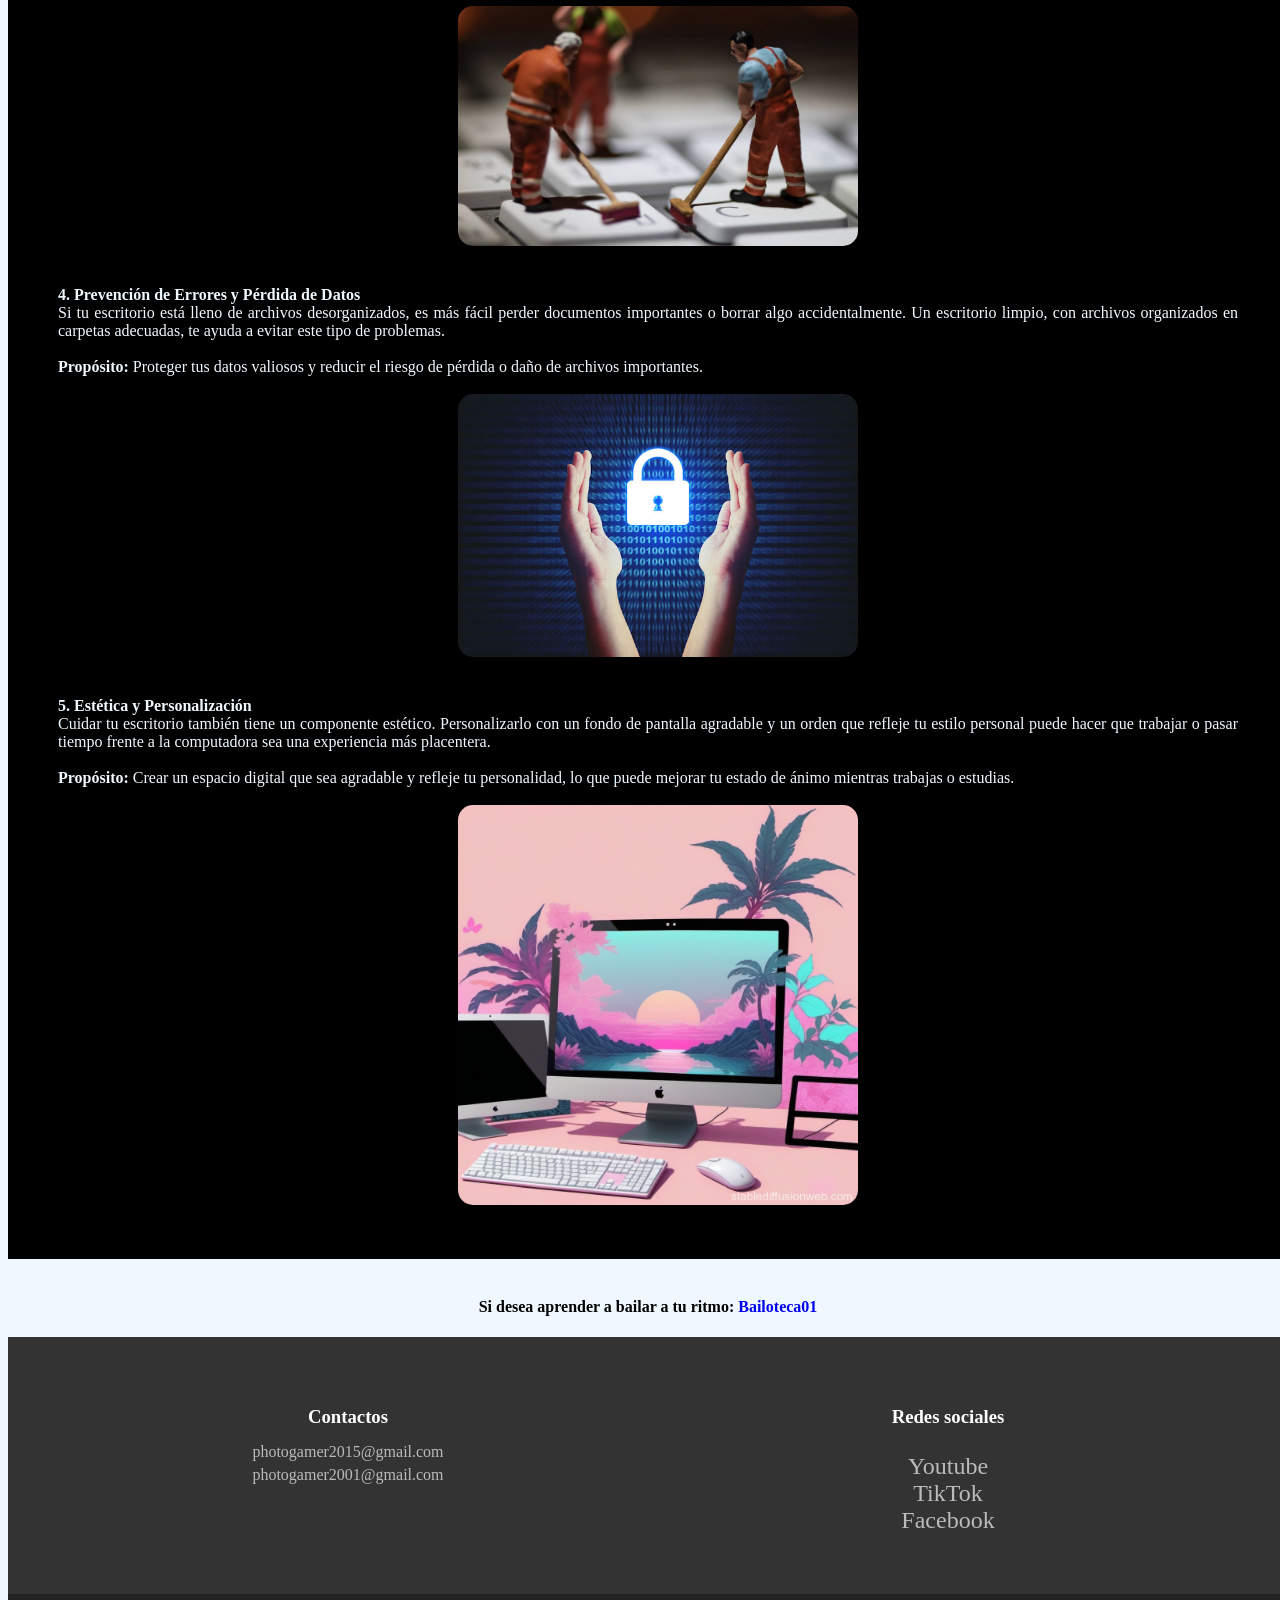
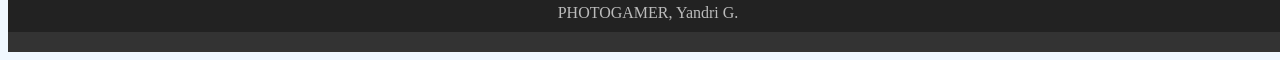
==== commit aa533f03: "Update index.html Signed-off-by: Photogamer2015 <photogamer2016pg@gmail.com>" ====
--- a/index.html
+++ b/index.html
@@ -24,9 +24,7 @@
     <h3 class="presentation">Acerca de Infodesktop01</h3>
 
     <p class="intro">El proposito de la pagína es cuidar la vida de tu <strong>desktop</strong>. Imagina que tu escritorio tiene una vida llena de interacciones, tareas y propósitos. Cada día, cuando enciendes la computadora, es como si despertara para cumplir con las misiones que le asignas: responder correos, trabajar en proyectos, entretenerte con música o películas, e incluso conectarte con amigos y familia a través de las redes.
-
-    A lo largo del tiempo, el escritorio se convierte en una especie de "mapa" de tu vida digital. Los íconos que vas acumulando cuentan la historia de lo que es importante para ti, desde herramientas de trabajo hasta juegos y aplicaciones de creatividad. Además, su capacidad para organizar tus documentos y archivos es como la de un buen amigo que siempre está ahí para ayudarte a encontrar lo que necesitas, cuando lo necesitas.
-        
+    <br>
     Cada wallpaper que eliges, cada disposición de ventanas que prefieres, le da personalidad y estilo a este espacio digital que, aunque intangible, es parte esencial de tu vida diaria. Y así, el escritorio cobra vida en función de tus acciones, reflejando tus prioridades, gustos e intereses
 <br>
 <br>
--- a/style.css
+++ b/style.css
@@ -94,6 +94,9 @@
 .link{
     text-align: center;
 }
+.bailoteca{
+    text-align: center;
+}
 
 .footer {
     background-color: #333;
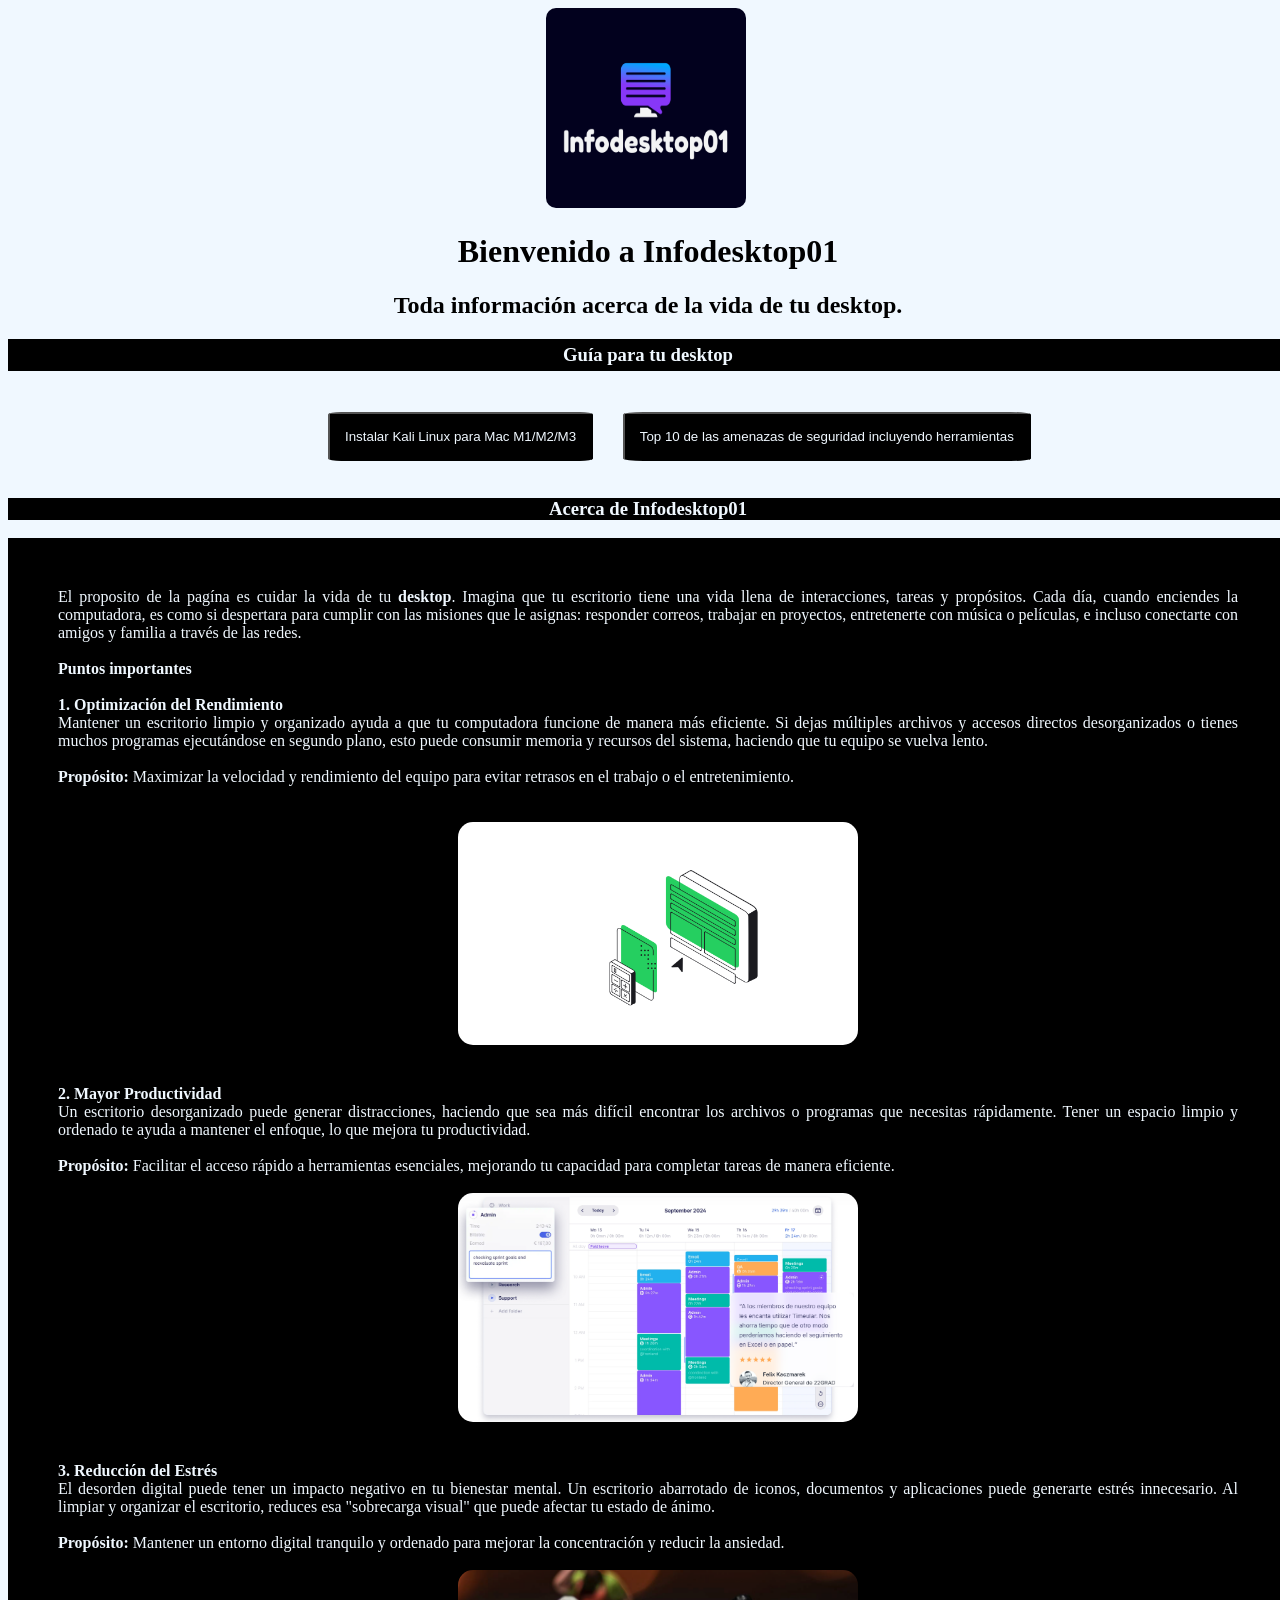
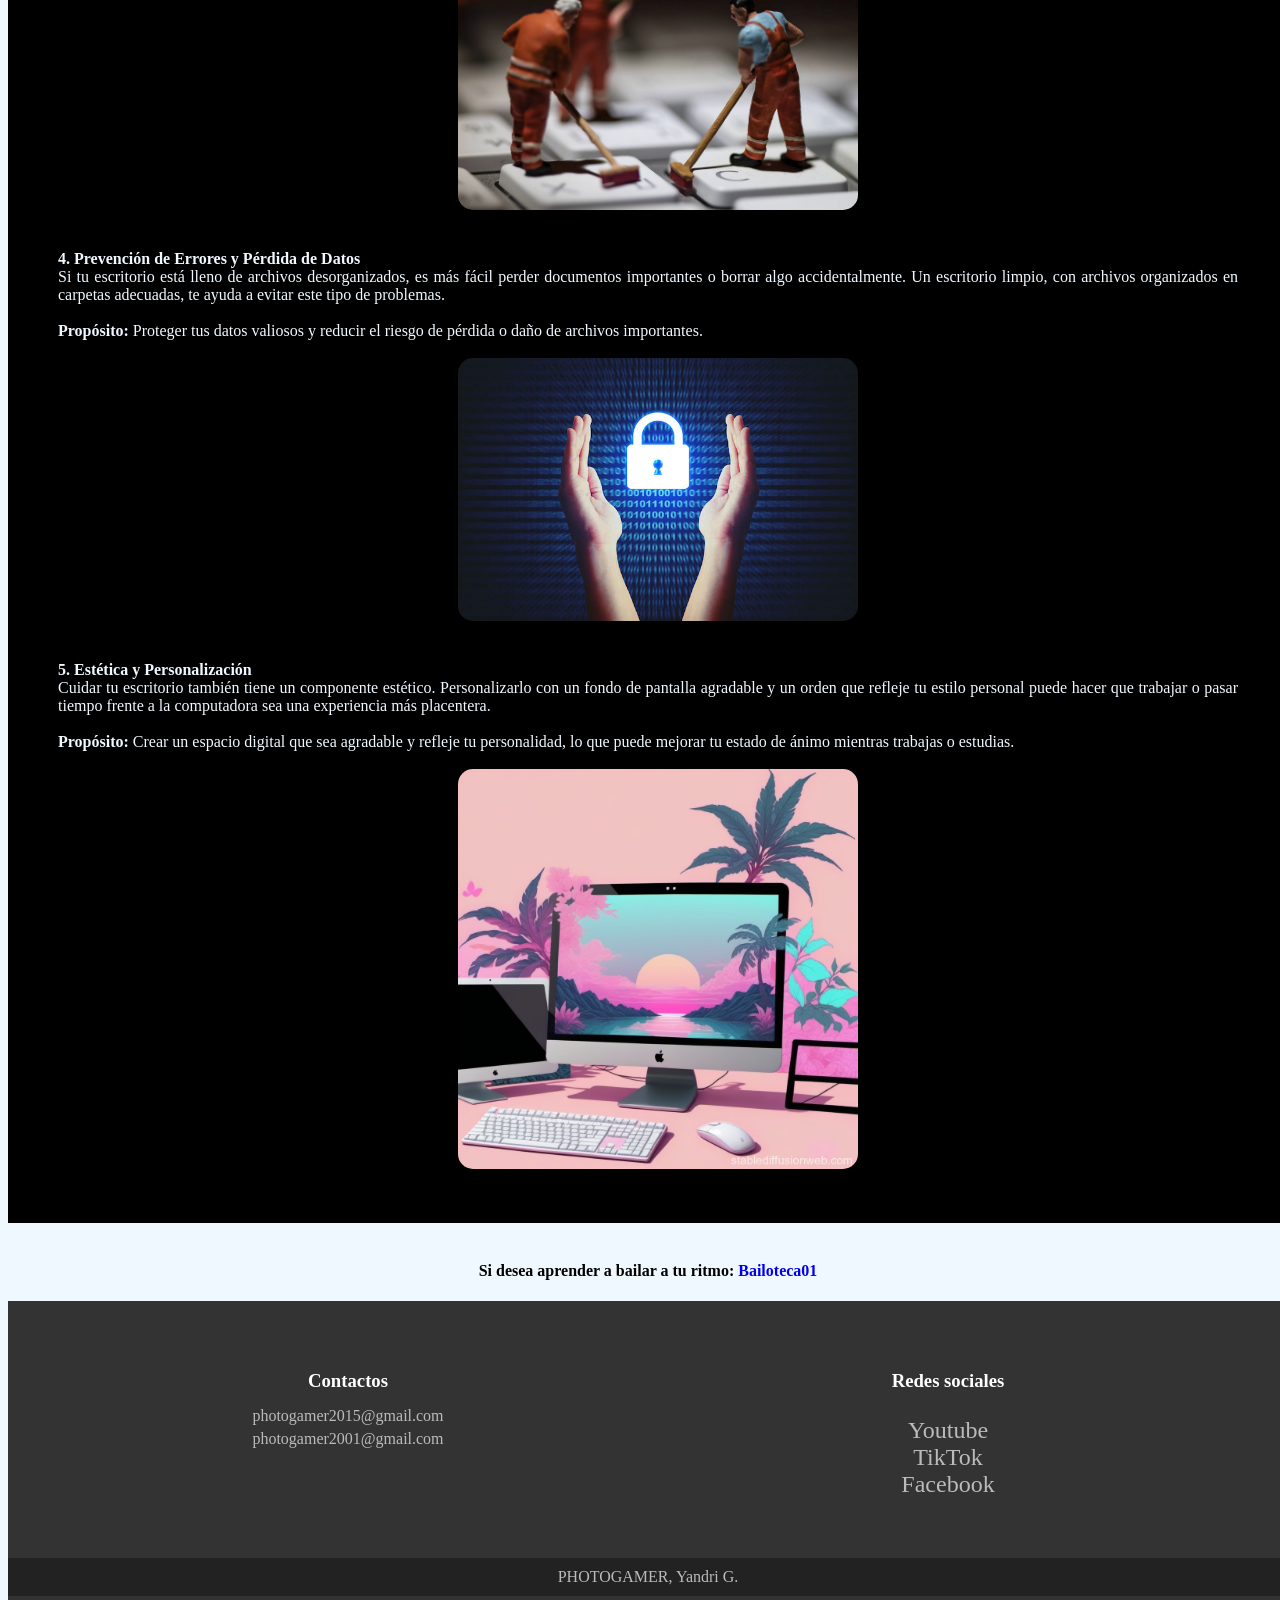
==== commit 7ba3318c: "Update index.html Signed-off-by: Photogamer2015 <photogamer2016pg@gmail.com>" ====
--- a/index.html
+++ b/index.html
@@ -24,8 +24,6 @@
     <h3 class="presentation">Acerca de Infodesktop01</h3>
 
     <p class="intro">El proposito de la pagína es cuidar la vida de tu <strong>desktop</strong>. Imagina que tu escritorio tiene una vida llena de interacciones, tareas y propósitos. Cada día, cuando enciendes la computadora, es como si despertara para cumplir con las misiones que le asignas: responder correos, trabajar en proyectos, entretenerte con música o películas, e incluso conectarte con amigos y familia a través de las redes.
-    <br>
-    Cada wallpaper que eliges, cada disposición de ventanas que prefieres, le da personalidad y estilo a este espacio digital que, aunque intangible, es parte esencial de tu vida diaria. Y así, el escritorio cobra vida en función de tus acciones, reflejando tus prioridades, gustos e intereses
 <br>
 <br>
     <strong>Puntos importantes</strong>
--- a/style.css
+++ b/style.css
@@ -150,10 +150,10 @@
 }
 @media (max-width: 800px){
 .logo{
-     width: 25%;
-     height: 25%;
-    margin: 40%;
-    margin-top: 10%;
+     width: 50%;
+     height: 50%;
+    margin: 0 auto;
+    margin-left: 20%;
     
 }
 
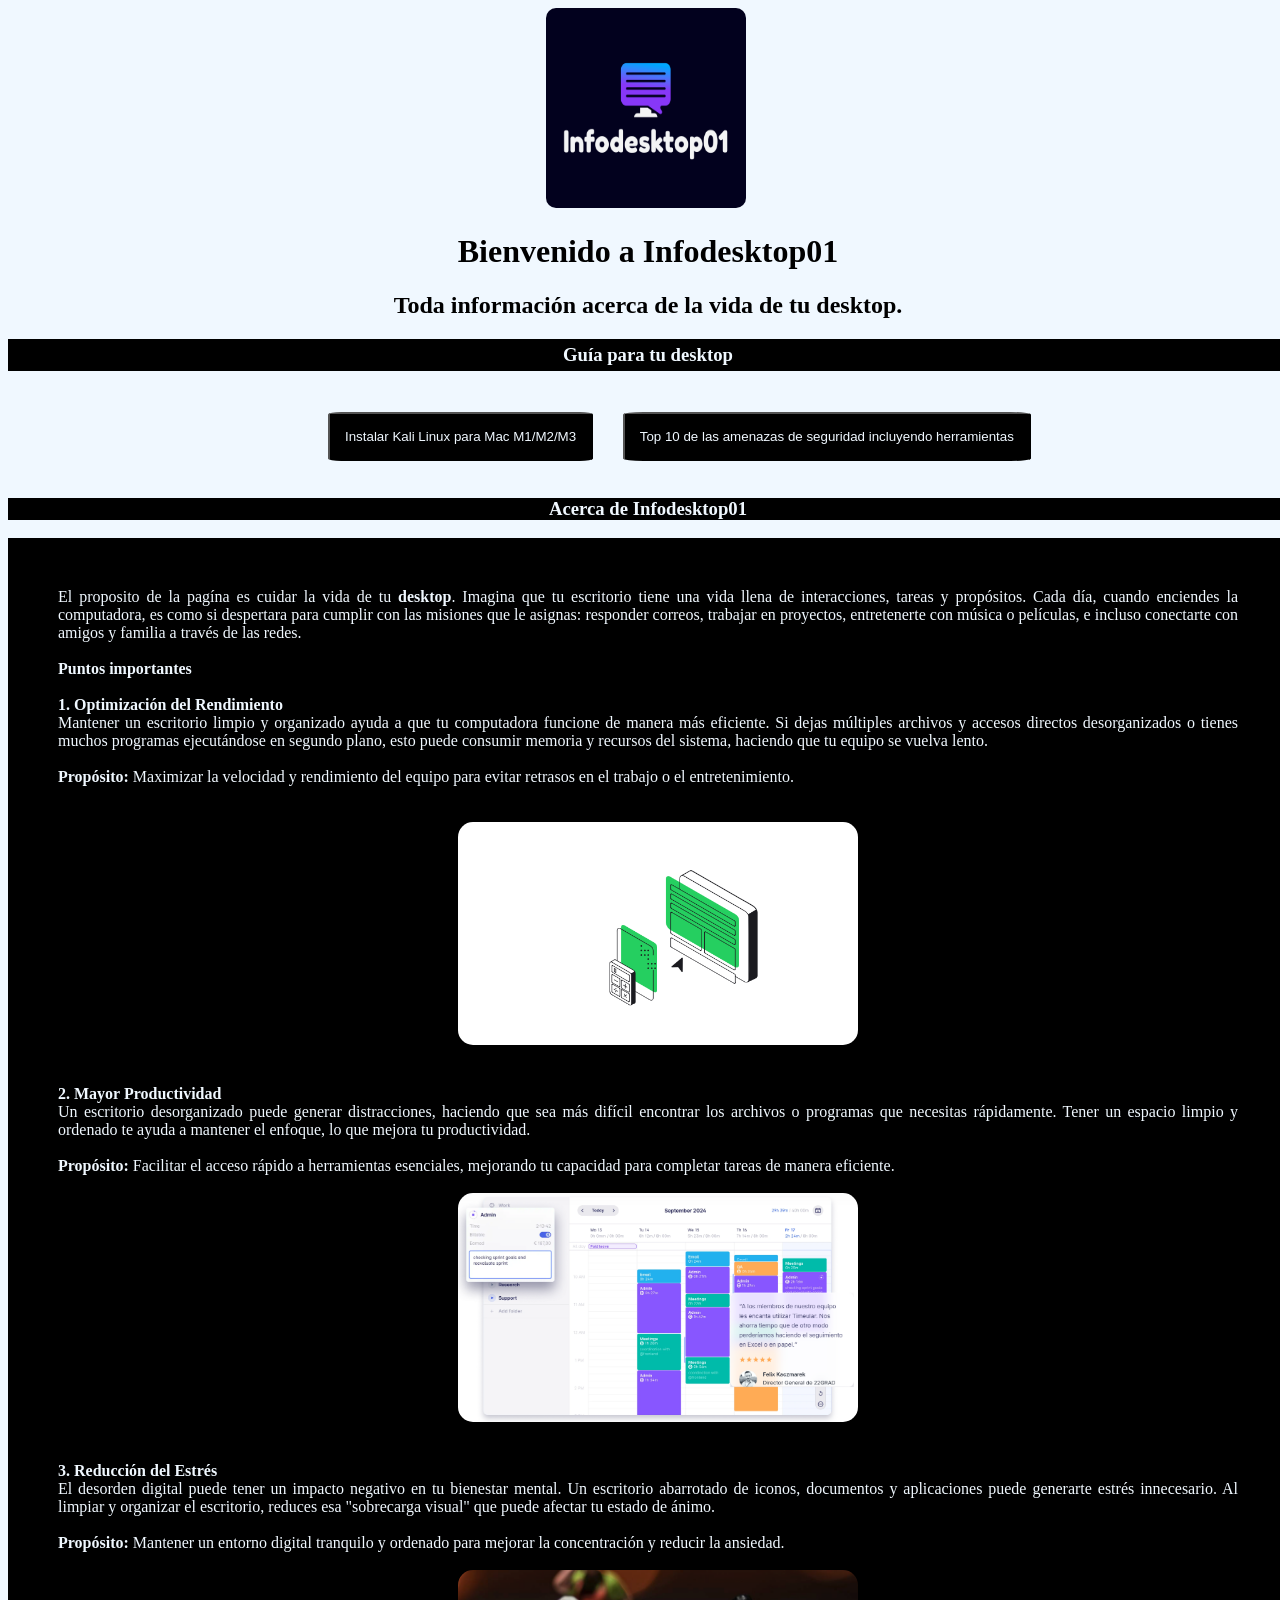
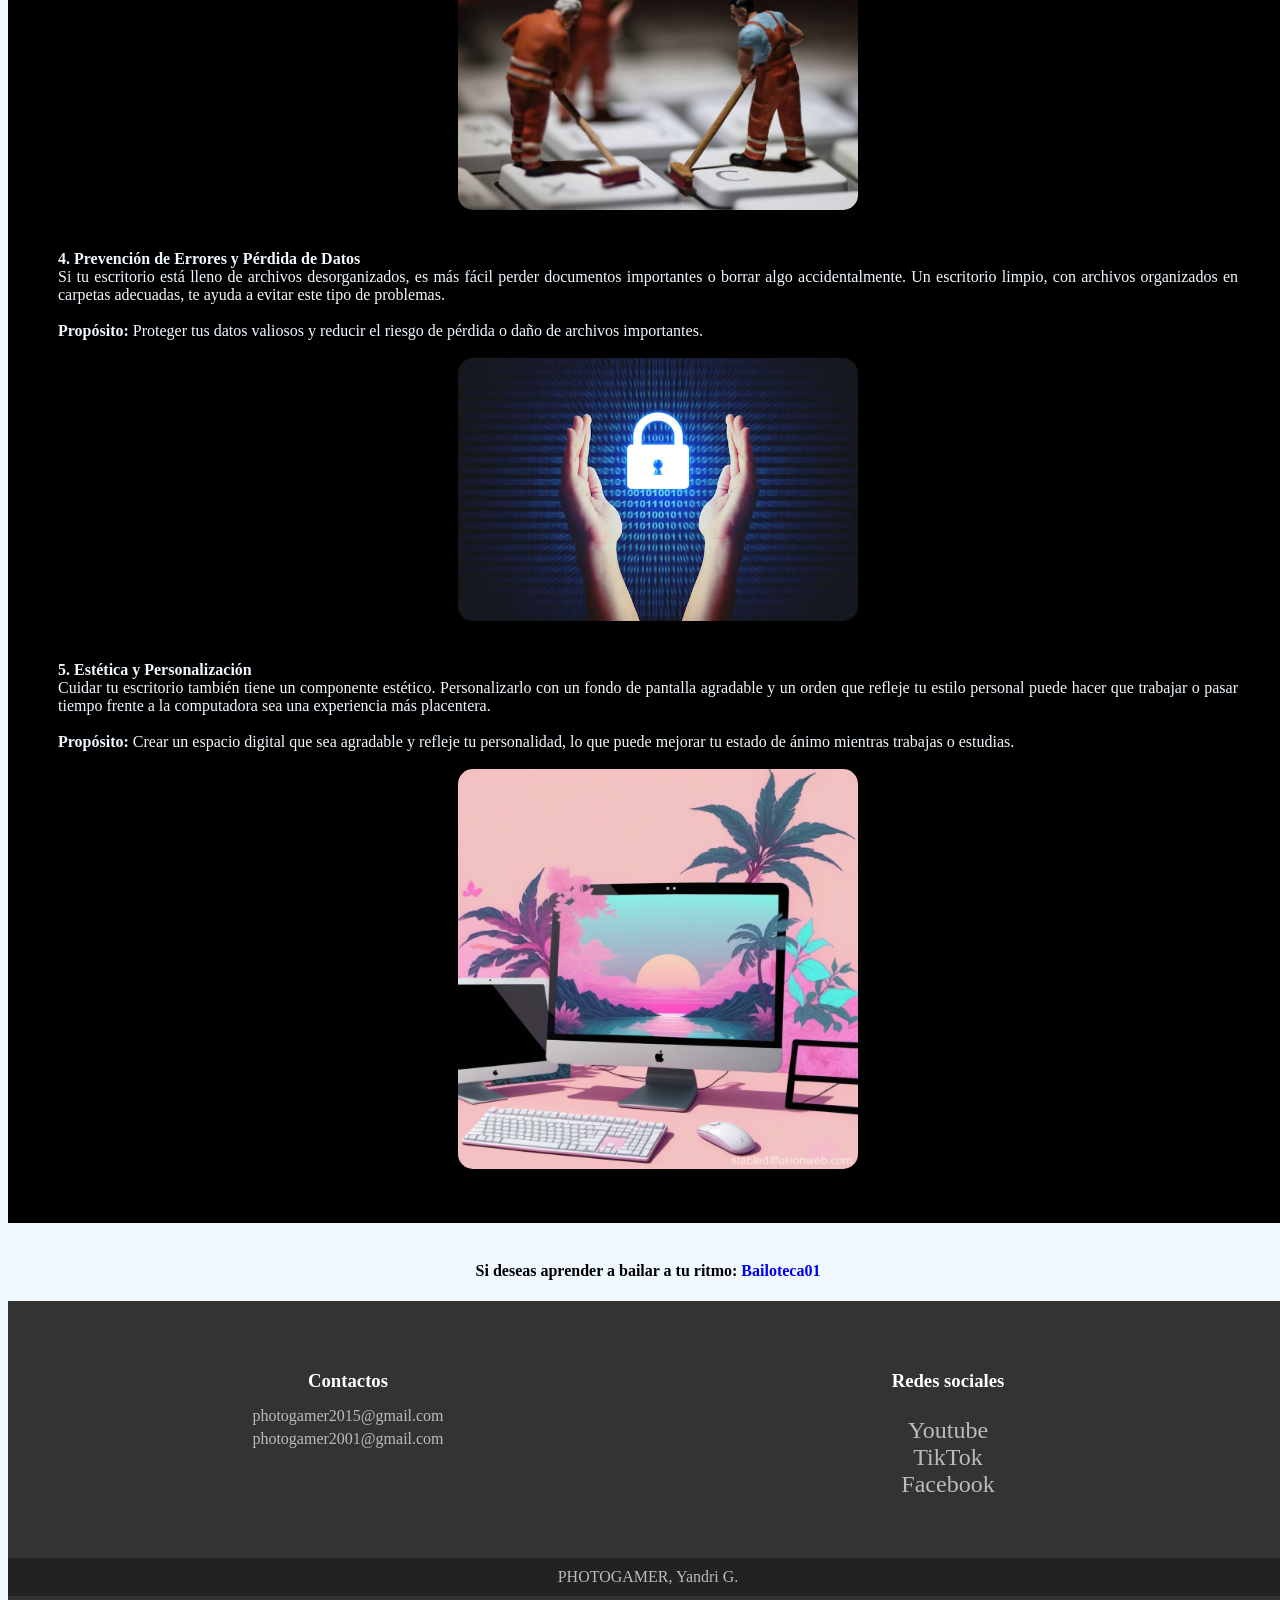
==== commit ecfb3e51: "Update index.html Signed-off-by: Photogamer2015 <photogamer2016pg@gmail.com>" ====
--- a/index.html
+++ b/index.html
@@ -85,7 +85,7 @@
 <br>
     <a href="https://www.canva.com/es_mx/fondos-pantalla/plantillas/aesthetic/"><img src="fondo.jpg" class="image-container" alt="Personalización"></a></p>
     <br>
-     <h4 class="bailoteca">Si desea aprender a bailar a tu ritmo:<a href="https://bailoteca01.netlify.app" class="link"> Bailoteca01</a></h4>
+     <h4 class="bailoteca">Si deseas aprender a bailar a tu ritmo:<a href="https://bailoteca01.netlify.app" class="link"> Bailoteca01</a></h4>
 <footer class="footer">
   
     <div class="container">
